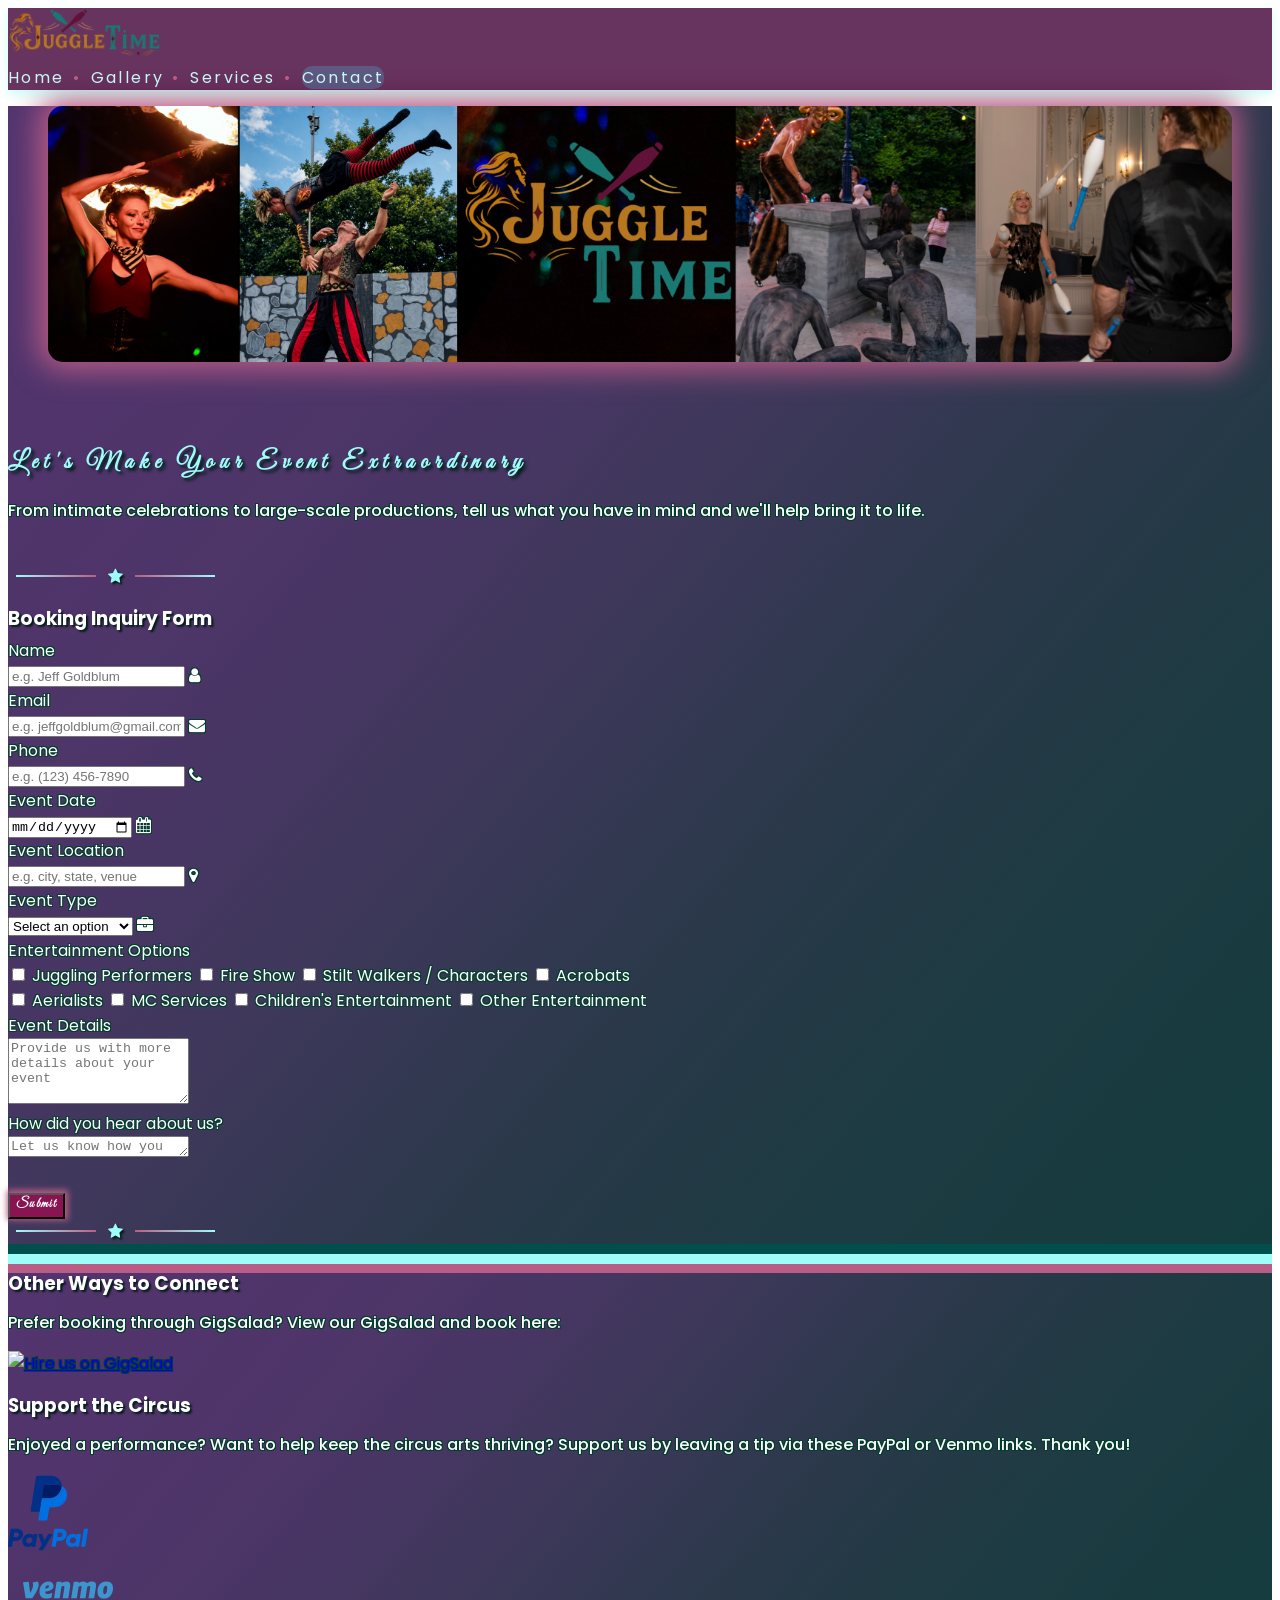
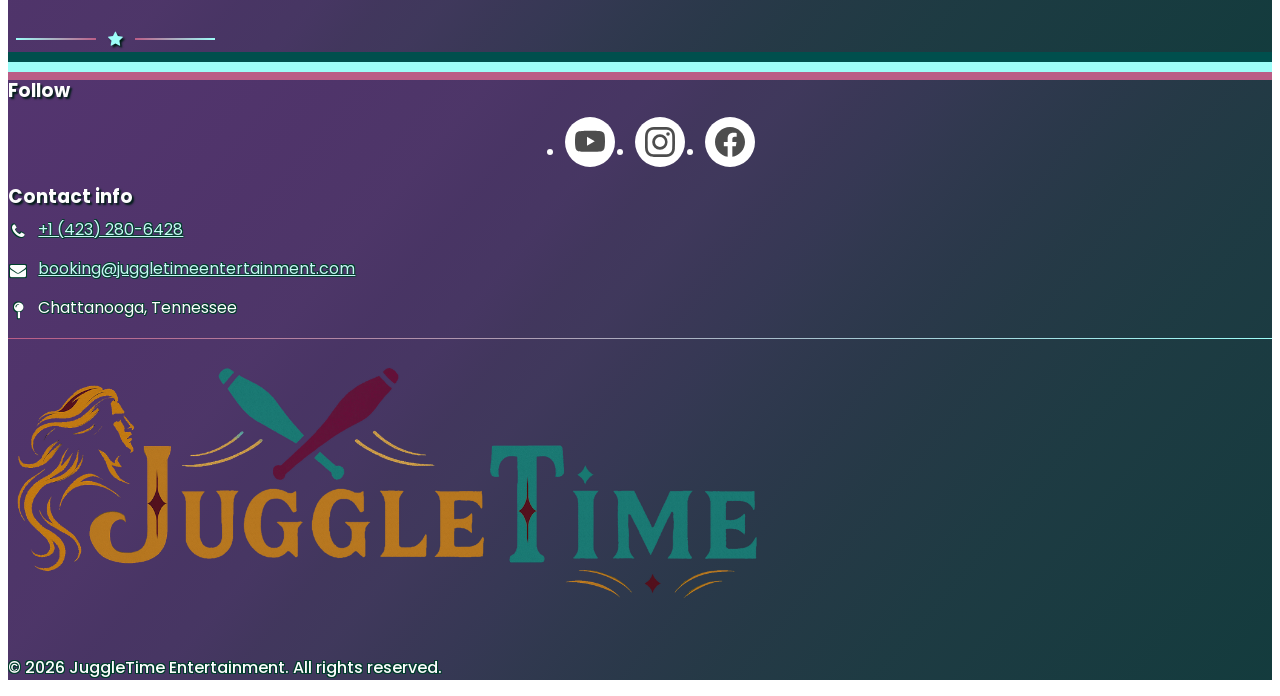
==== contact.html @ 606c42e9 "Added booking page, updated form links, changed nav links, navbar fix" ====
<!DOCTYPE html>
<html lang="en-US">

<head>
  <meta charset="utf-8">
  <meta name="viewport" content="width=device-width, initial-scale=1">
  <meta name="description"
    content="Contact JuggleTime Entertainment in Chattanooga for availability and custom quotes on circus and variety entertainment for any event.">
  <meta name="author" content="Logan Goethe">
  <title>Contact & Book Circus Entertainment | JuggleTime Entertainment</title>
  <meta property="og:title" content="Contact & Book Circus Entertainment | JuggleTime Entertainment">
  <meta property="og:type" content="website">
  <meta property="og:description"
    content="Contact JuggleTime Entertainment in Chattanooga for availability and custom quotes on circus and variety entertainment.">
  <meta property="og:image"
    content="https://www.juggletimeentertainment.com/images/home/partner-acrobatics-flag-pose-fundraiser">
  <meta property="og:image:alt" content="JuggleTime Entertainment circus performers doing acrobatics">
  <meta property="og:site_name" content="JuggleTime Entertainment">
  <meta property="og:url" content="https://www.juggletimeentertainment.com/contact.html">
  <link rel="stylesheet" href="https://cdn.jsdelivr.net/npm/bulma@1.0.4/css/bulma.min.css">
  <link rel="preconnect" href="https://fonts.googleapis.com">
  <link rel="preconnect" href="https://fonts.gstatic.com" crossorigin>
  <link rel="stylesheet" href="https://cdnjs.cloudflare.com/ajax/libs/font-awesome/4.7.0/css/font-awesome.min.css">
  <link href="https://fonts.googleapis.com/css2?family=Great+Vibes&family=Poppins:wght@300;400;600&display=swap"
    rel="stylesheet">
  <link rel="stylesheet" href="styles.css">
  <!-- <link rel="stylesheet" href="styles/debug.css"> -->
  <link rel="icon" type="image/png" href="/favicon/favicon-96x96.png" sizes="96x96" />
  <link rel="icon" type="image/svg+xml" href="/favicon/favicon.svg" />
  <link rel="shortcut icon" href="/favicon/favicon.ico" />
  <link rel="apple-touch-icon" sizes="180x180" href="/favicon/apple-touch-icon.png" />
  <link rel="manifest" href="/favicon/site.webmanifest" />
  <link rel="canonical" href="https://www.juggletimeentertainment.com/contact.html">
  <script defer src="script.js"></script>
</head>
<!-- Google tag (gtag.js) -->
<script async src="https://www.googletagmanager.com/gtag/js?id=G-KHG1ECFP6J"></script>
<script>
  window.dataLayer = window.dataLayer || [];
  function gtag() { dataLayer.push(arguments); }
  gtag('js', new Date());

  gtag('config', 'G-KHG1ECFP6J');
</script>


<body class="has-navbar-fixed-top">

  <!-- Navigation -->
  <nav class="navbar customnav is-fixed-top is-transparent" role="navigation" aria-label="main navigation">
    <div class="navbar-brand">
      <a class="navbar-item logo-container" href="/">
        <img src="images/logo/juggletime-logo-navbar.png" alt="Juggletime Entertainment logo" class="navbar-logo">
      </a>
      <a role="button" class="navbar-burger" data-target="navMenu" aria-label="menu" aria-expanded="false">
        <span aria-hidden="true"></span>
        <span aria-hidden="true"></span>
        <span aria-hidden="true"></span>
        <span aria-hidden="true"></span>
      </a>
    </div>
    <div class="navbar-menu" id="navMenu">
      <div class="navbar-end">
        <div class="navbar-item nav-links">
          <a class="navbar-item" href="/">Home</a><span class="nav-dot">&#8226;</span>
          <a class="navbar-item" href="/#gallery">Gallery</a><span class="nav-dot">&#8226;</span>
          <a class="navbar-item" href="/services.html">Services</a><span class="nav-dot">&#8226;</span>
          <a class="navbar-item" href="/contact.html" aria-current="page">Contact</a>
        </div>
      </div>
    </div>
  </nav>

  <!-- Contact  Title -->
  <section class="section gradient outlined-text has-text-centered" id="servicesTitle">
    <div class="block">
      <figure class="image ">
        <img class="banner" src="images/JT-images-banner.png"
          alt="JuggleTime Entertainment banner with logo and various performance pictures">
      </figure>
      <br>
      <br>
      <h1 class="title  is-size-1"> Let's Make Your Event Extraordinary </h1>
      <p>
        From intimate celebrations to large-scale productions, tell us what you have in mind and we'll help bring it to
        life.
      </p>

      <br>
      <div class="line-wrapper is-size-5 animate-lines has-text-centered">
        <span class="line-starleft"></span>
        <span class="icon has-text-jt-teal-light"><i class="fa fa-star"></i></span>
        <span class="line-starright"></span>
      </div>
    </div>

  

  <!-- Booking Form -->
    <div class="container block columns has-text-left" id="booking">
      <div class="column is-two-thirds is-offset-2">
        <h3 class="is-size-3 has-text-weight-bold has-text-centered">Booking Inquiry Form</h3>
        <form action="https://formspree.io/f/xpwdnejn" method="POST">
          <div class="field">
            <label class="label has-text-left">Name</label>
            <div class="control has-icons-left">
              <input required name="name" type="text" class="input" placeholder="e.g. Jeff Goldblum">
              <span class="icon is-small is-left">
                <i class="fa fa-user"></i>
              </span>
            </div>
          </div>
          <div class="field">
            <label class="label has-text-left">Email</label>
            <div class="control has-icons-left">
              <input required name="email" type="email" class="input" placeholder="e.g. jeffgoldblum@gmail.com">
              <span class="icon is-small is-left">
                <i class="fa fa-envelope"></i>
              </span>
            </div>
          </div>
          <div class="field">
            <label class="label has-text-left">Phone</label>
            <div class="control has-icons-left">
              <input name="phone" type="tel" class="input" placeholder="e.g. (123) 456-7890">
              <span class="icon is-small is-left">
                <i class="fa fa-phone"></i>
              </span>
            </div>
          </div>
          <div class="field">
            <label class="label has-text-left">Event Date</label>
            <div class="control has-icons-left">
              <input name="event_date" type="date" class="input" id="my-date-picker">
              <span class="icon is-small is-left">
                <i class="fa fa-calendar"></i>
              </span>
            </div>
          </div>
          <div class="field">
            <label class="label has-text-left">Event Location</label>
            <div class="control has-icons-left">
              <input name="event_location" type="text" class="input" placeholder="e.g. city, state, venue">
              <span class="icon is-small is-left">
                <i class="fa fa-map-marker"></i>
              </span>
            </div>
          </div>
          <div class="field">
            <label class="label has-text-left">Event Type</label>
            <div class="control has-icons-left">
              <div class="select">
                <select name="event_type">
                  <option value="" selected disabled>Select an option</option>
                  <option value="Corporate Event">Corporate Event</option>
                  <option value="Private Party">Private Party</option>
                  <option value="Wedding">Wedding</option>
                  <option value="Gala / Fundraiser">Gala / Fundraiser</option>
                  <option value="Birthday Party">Birthday Party</option>
                  <option value="Sports Event">Sports Event</option>
                  <option value="Other">Other</option>
                </select>
                <span class="icon is-small is-left">
                  <i class="fa fa-briefcase"></i>
                </span>
              </div>
            </div>
          </div>
          <div class="field">
            <label class="label has-text-left">Entertainment Options</label>
            <div class="columns is-variable is-4 entertainment-options">
              <div class="column">
                <label class="checkbox is-block mb-2">
                  <input type="checkbox" name="entertainment_options[]" value="Juggling Performers">
                  Juggling Performers
                </label>
                <label class="checkbox is-block mb-2">
                  <input type="checkbox" name="entertainment_options[]" value="Fire Show">
                  Fire Show
                </label>
                <label class="checkbox is-block mb-2">
                  <input type="checkbox" name="entertainment_options[]" value="Stilt Walkers / Characters">
                  Stilt Walkers / Characters
                </label>
                <label class="checkbox is-block mb-2">
                  <input type="checkbox" name="entertainment_options[]" value="Acrobats">
                  Acrobats
                </label>
              </div>
              <div class="column">
                <label class="checkbox is-block mb-2">
                  <input type="checkbox" name="entertainment_options[]" value="Aerialists">
                  Aerialists
                </label>
                <label class="checkbox is-block mb-2">
                  <input type="checkbox" name="entertainment_options[]" value="MC Services">
                  MC Services
                </label>
                <label class="checkbox is-block mb-2">
                  <input type="checkbox" name="entertainment_options[]" value="Children's Entertainment">
                  Children's Entertainment
                </label>
                <label class="checkbox is-block mb-2">
                  <input type="checkbox" name="entertainment_options[]" value="Other Entertainment">
                  Other Entertainment
                </label>
              </div>
            </div>
          </div>
          <div class="field">
            <label class="label has-text-left">Event Details</label>
            <div class="control">
              <textarea name="event_details" class="textarea" rows="4"
                placeholder="Provide us with more details about your event"></textarea>
            </div>
          </div>
          <div class="field">
            <label class="label has-text-left">How did you hear about us?</label>
            <div class="control">
              <textarea name="referral_source" class="textarea" rows="1"
                placeholder="Let us know how you heard about us"></textarea>
            </div>
          </div>
          <br>
          <div class="control has-text-centered">
            <button type="submit" class="button is-large" id="formbutton">Submit</button>
          </div>
        </form>
      </div>
    </div>
    <div class="line-wrapper is-size-5 animate-lines has-text-centered">
      <span class="line-starleft"></span>
      <span class="icon has-text-jt-teal-light"><i class="fa fa-star"></i></span>
      <span class="line-starright"></span>
    </div>
  </section>

  <!-- Colorline -->
  <div id="colorline" class="columns is-mobile">
    <div class="column has-background-jt-teal">
    </div>
    <div class="column has-background-jt-teal-light">
    </div>
    <div class="column has-background-jt-purple-light">
    </div>
    <div class="column has-background-jt-purple">
    </div>
  </div>


  <!-- Connect / Support section -->
  <section class="section gradient outlined-text">
    <div class="container columns">
      <div class="column is-2 is-flex is-justify-content-center is-flex-direction-column">
        <h3 class="is-size-4 has-text-weight-bold has-text-left">Other Ways to Connect</h3>
      </div>
      <div class="column is-7 is-flex is-justify-content-center is-flex-direction-column">
        <p>Prefer booking through GigSalad? View our GigSalad and book here:</p>
      </div>
      <div class="column is-3 is-flex is-justify-content-center is-flex-direction-column has-text-centered">
        <a href="https://www.gigsalad.com/juggletime_entertainment_chattanooga" target="_blank"><img
            src="https://www.gigsalad.com/images/svg/standalone/promokit-links/book-securely/book-securely--dark--us.2.svg"
            alt="Hire us on GigSalad" height="90" width="250"></a>
      </div>
    </div>
    <div class="container columns">
      <div class="column is-2 is-flex is-justify-content-center is-flex-direction-column">
        <h3 class="is-size-4 has-text-weight-bold has-text-left">Support the Circus</h3>
      </div>
      <div class="column is-8 is-flex is-justify-content-center is-flex-direction-column">
        <p>Enjoyed a performance? Want to help keep the circus arts thriving? Support us by leaving a tip via these
          PayPal or Venmo links. Thank you!</p>
      </div>
      <div class="column has-text-centered is-2 is-flex is-justify-content-center is-flex-direction-column">
        <a href="https://paypal.me/LoganGoethe/5" target="_blank" rel="noopener noreferrer" title="Tip me on PayPal">
          <svg xmlns="http://www.w3.org/2000/svg" width="80" height="80" viewBox="0 0 204.49 190.5"
            xmlns:v="https://vecta.io/nano">
            <g transform="matrix(.852554 0 0 .852554 680.18141 153.25756)">
              <path clip-path="none"
                d="M-788.334-20.913a1.42 1.42 0 0 0-1.399 1.197l-8.067 51.163a1.31 1.31 0 0 0 1.292 1.514h9.569a1.42 1.42 0 0 0 1.399-1.195l2.368-15.025a1.42 1.42 0 0 1 1.399-1.195h8.697c10.165 0 18.792-7.415 20.368-17.465 1.59-10.133-6.325-18.973-17.547-18.994zm9.301 11.422h6.96c5.73 0 7.594 3.38 7.004 7.119-.59 3.747-3.485 6.507-9.029 6.507h-7.084zm45.787 3.48c-2.416.009-5.197.503-8.318 1.803-7.158 2.983-10.597 9.151-12.056 13.647 0 0-4.647 13.717 5.852 21.254 0 0 9.736 7.253 20.698-.449l-.188 1.203a1.31 1.31 0 0 0 1.292 1.514h9.083c.696 0 1.288-.508 1.397-1.197l5.526-35.037a1.31 1.31 0 0 0-1.292-1.514h-9.083c-.698 0-1.29.508-1.399 1.195l-.296 1.885h-.002s-3.966-4.331-11.215-4.304zm.297 11.067c1.043 0 1.997.142 2.852.418 3.918 1.259 6.142 5.021 5.498 9.103-.793 5.026-4.914 8.728-10.198 8.728-1.043 0-1.999-.143-2.854-.418-3.918-1.259-6.155-5.023-5.51-9.105.793-5.024 4.928-8.726 10.212-8.726z"
                fill="#003087" />
              <path clip-path="none"
                d="M-657.536-20.913c-.696 0-1.288.508-1.397 1.197l-8.069 51.163a1.31 1.31 0 0 0 1.294 1.514h9.569c.696 0 1.288-.507 1.397-1.195l2.37-15.025a1.42 1.42 0 0 1 1.399-1.195h8.697c10.165 0 18.792-7.415 20.368-17.465 1.59-10.133-6.327-18.973-17.549-18.994zm9.301 11.422h6.96c5.73 0 7.596 3.38 7.006 7.119-.59 3.747-3.486 6.507-9.031 6.507h-7.084zm45.789 3.48c-2.416.009-5.197.503-8.318 1.803-7.158 2.983-10.599 9.151-12.058 13.647 0 0-4.646 13.717 5.854 21.254 0 0 9.736 7.253 20.698-.449l-.19 1.203a1.31 1.31 0 0 0 1.294 1.514h9.081a1.42 1.42 0 0 0 1.399-1.197l5.526-35.037a1.31 1.31 0 0 0-1.294-1.514h-9.081c-.698 0-1.29.508-1.399 1.195l-.297 1.885s-3.966-4.331-11.215-4.304zm.295 11.067c1.043 0 1.999.142 2.854.418 3.918 1.259 6.14 5.021 5.497 9.103-.793 5.026-4.914 8.728-10.198 8.728-1.043 0-1.997-.143-2.852-.418-3.918-1.259-6.155-5.023-5.51-9.105.792-5.024 4.926-8.726 10.21-8.726z"
                fill="#0070e0" />
              <path clip-path="none"
                d="M-705.651-4.787a1.06 1.06 0 0 0-1.01 1.387l9.956 30.9-9.004 14.564c-.436.707.071 1.618.903 1.618h10.639a1.77 1.77 0 0 0 1.515-.853l27.807-46.007c.428-.707-.081-1.611-.907-1.611h-10.639a1.77 1.77 0 0 0-1.523.867l-10.946 18.483-5.557-18.345c-.182-.597-.731-1.004-1.356-1.004z"
                fill="#003087" />
              <path clip-path="none"
                d="M-568.839-20.913c-.696 0-1.288.508-1.397 1.197l-8.069 51.163a1.31 1.31 0 0 0 1.294 1.514h9.567c.696 0 1.288-.507 1.397-1.195l8.071-51.165a1.31 1.31 0 0 0-1.296-1.514z"
                fill="#0070e0" />
              <path clip-path="none"
                d="M-687.026-152.855c-1.907 0-3.532 1.387-3.829 3.272l-6.365 40.358-5.848 37.085-.004.031.007-.031 5.848-37.085c.297-1.885 1.92-3.272 3.828-3.272h18.646c18.765 0 34.693-13.691 37.601-32.243a30.77 30.77 0 0 0 .367-4.183v-.002h-.002c-4.769-2.502-10.369-3.931-16.505-3.931z"
                fill="#001c64" />
              <path clip-path="none"
                d="M-636.776-148.925c-.026 1.378-.146 2.775-.367 4.185-2.909 18.552-18.836 32.243-37.601 32.243h-18.646c-1.907 0-3.53 1.387-3.828 3.272l-5.848 37.085-3.67 23.267a3.15 3.15 0 0 0 3.111 3.639h20.239c1.909 0 3.532-1.387 3.83-3.272l5.331-33.813a3.88 3.88 0 0 1 3.829-3.274h11.918c18.765 0 34.691-13.69 37.599-32.241 2.065-13.17-4.562-25.15-15.897-31.091z"
                fill="#0070e0" />
              <path clip-path="none"
                d="M-710.02-179.763a3.88 3.88 0 0 0-3.829 3.274l-15.882 100.708a3.15 3.15 0 0 0 3.111 3.641h23.552l5.848-37.085 6.365-40.358c.297-1.885 1.922-3.272 3.829-3.272h33.743c6.137 0 11.737 1.43 16.507 3.929.325-16.89-13.612-30.836-32.775-30.836z"
                fill="#003087" />
            </g>
          </svg></a>
        <a class="mx-4" href="https://venmo.com/juggletime" target="_blank" rel="noopener noreferrer"
          title="Tip me on Venmo"><br>
          <svg xmlns="http://www.w3.org/2000/svg" width="120" height="60" fill="#3d95ce">
            <path
              d="M29.793 21.444c.608 1.004.882 2.037.882 3.343 0 4.165-3.555 9.575-6.44 13.374h-6.6L15 22.356l5.77-.548 1.398 11.247c1.306-2.127 2.917-5.47 2.917-7.75 0-1.248-.214-2.097-.548-2.797zm7.48 6.96c1.062 0 3.735-.486 3.735-2.005 0-.73-.516-1.094-1.124-1.094-1.064 0-2.46 1.276-2.612 3.1zm-.122 3c0 1.855 1.032 2.583 2.4 2.583 1.5 0 2.915-.364 4.77-1.306l-.698 4.74c-1.306.638-3.34 1.064-5.317 1.064-5 0-6.805-3.04-6.805-6.838 0-4.924 2.917-10.153 8.932-10.153 3.3 0 5.163 1.855 5.163 4.44 0 4.165-5.345 5.44-8.444 5.47zm25.1-6.25c0 .608-.092 1.5-.184 2.066l-1.733 10.94h-5.62l1.58-10.03.122-1.124c0-.73-.456-.912-1.004-.912-.728 0-1.458.334-1.944.578l-1.792 11.5h-5.65l2.582-16.383h4.9l.062 1.308c1.154-.76 2.673-1.58 4.83-1.58 2.856 0 3.86 1.46 3.86 3.65zm16.68-1.856c1.6-1.154 3.13-1.793 5.224-1.793 2.885 0 3.9 1.46 3.9 3.65 0 .608-.092 1.5-.184 2.066l-1.73 10.94H80.5l1.6-10.243.092-.82c0-.822-.456-1.004-1.004-1.004-.698 0-1.396.304-1.914.578l-1.8 11.5h-5.62l1.6-10.243.1-.82c0-.822-.456-1.004-1.002-1.004-.73 0-1.458.334-1.944.578l-1.793 11.5h-5.65l2.58-16.383h4.83l.152 1.368c1.124-.82 2.642-1.64 4.677-1.64 1.762-.001 2.916.76 3.494 1.793zm20.296 4.772c0-1.337-.334-2.25-1.336-2.25-2.218 0-2.673 3.92-2.673 5.926 0 1.522.426 2.463 1.427 2.463 2.096 0 2.582-4.135 2.582-6.14zm-9.72 3.435c0-5.167 2.733-10 9.022-10 4.74 0 6.47 2.797 6.47 6.658 0 5.107-2.704 10.395-9.144 10.395-4.77 0-6.35-3.13-6.35-7.052z" />
          </svg>
        </a>
      </div>
    </div>

    <div class="line-wrapper is-size-5 animate-lines has-text-centered">
      <span class="line-starleft"></span>
      <span class="icon has-text-jt-teal-light"><i class="fa fa-star"></i></span>
      <span class="line-starright"></span>
    </div>

  </section>



  <!-- Colorline -->
  <div id="colorline" class="columns is-mobile">
    <div class="column has-background-jt-teal">
    </div>
    <div class="column has-background-jt-teal-light">
    </div>
    <div class="column has-background-jt-purple-light">
    </div>
    <div class="column has-background-jt-purple">
    </div>
  </div>



  <!-- Footer -->
  <footer id="contact" class="footer paddingsmall gradient outlined-text">
    <div class="container ">
      <div class="columns is-centered">
        <div class="column is-one-third has-text-centered">
          <h3 class="is-size-4 has-text-centered">
            <strong>Follow</strong>
          </h3>
          <!--Footer Social Icons -->
          <ul class="example-2">
            <li class="icon-content">
              <a href="https://youtube.com/@juggletime" aria-label="Youtube" data-social="youtube">
                <div class="filled"></div>
                <svg xmlns="http://www.w3.org/2000/svg" width="16" height="16" fill="currentColor" class="bi bi-youtube"
                  viewBox="0 0 16 16" xml:space="preserve">
                  <path
                    d="M8.051 1.999h.089c.822.003 4.987.033 6.11.335a2.01 2.01 0 0 1 1.415 1.42c.101.38.172.883.22 1.402l.01.104.022.26.008.104c.065.914.073 1.77.074 1.957v.075c-.001.194-.01 1.108-.082 2.06l-.008.105-.009.104c-.05.572-.124 1.14-.235 1.558a2.01 2.01 0 0 1-1.415 1.42c-1.16.312-5.569.334-6.18.335h-.142c-.309 0-1.587-.006-2.927-.052l-.17-.006-.087-.004-.171-.007-.171-.007c-1.11-.049-2.167-.128-2.654-.26a2.01 2.01 0 0 1-1.415-1.419c-.111-.417-.185-.986-.235-1.558L.09 9.82l-.008-.104A31 31 0 0 1 0 7.68v-.123c.002-.215.01-.958.064-1.778l.007-.103.003-.052.008-.104.022-.26.01-.104c.048-.519.119-1.023.22-1.402a2.01 2.01 0 0 1 1.415-1.42c.487-.13 1.544-.21 2.654-.26l.17-.007.172-.006.086-.003.171-.007A100 100 0 0 1 7.858 2zM6.4 5.209v4.818l4.157-2.408z"
                    fill="currentColor"></path>
                </svg>
              </a>
              <div class="tooltip">Youtube</div>
            </li>
            <li class="icon-content">
              <a href="https://www.instagram.com/juggletime" aria-label="Instagram" data-social="instagram">
                <div class="filled"></div>
                <svg xmlns="http://www.w3.org/2000/svg" width="16" height="16" fill="currentColor"
                  class="bi bi-instagram" viewBox="0 0 16 16" xml:space="preserve">
                  <path
                    d="M8 0C5.829 0 5.556.01 4.703.048 3.85.088 3.269.222 2.76.42a3.9 3.9 0 0 0-1.417.923A3.9 3.9 0 0 0 .42 2.76C.222 3.268.087 3.85.048 4.7.01 5.555 0 5.827 0 8.001c0 2.172.01 2.444.048 3.297.04.852.174 1.433.372 1.942.205.526.478.972.923 1.417.444.445.89.719 1.416.923.51.198 1.09.333 1.942.372C5.555 15.99 5.827 16 8 16s2.444-.01 3.298-.048c.851-.04 1.434-.174 1.943-.372a3.9 3.9 0 0 0 1.416-.923c.445-.445.718-.891.923-1.417.197-.509.332-1.09.372-1.942C15.99 10.445 16 10.173 16 8s-.01-2.445-.048-3.299c-.04-.851-.175-1.433-.372-1.941a3.9 3.9 0 0 0-.923-1.417A3.9 3.9 0 0 0 13.24.42c-.51-.198-1.092-.333-1.943-.372C10.443.01 10.172 0 7.998 0zm-.717 1.442h.718c2.136 0 2.389.007 3.232.046.78.035 1.204.166 1.486.275.373.145.64.319.92.599s.453.546.598.92c.11.281.24.705.275 1.485.039.843.047 1.096.047 3.231s-.008 2.389-.047 3.232c-.035.78-.166 1.203-.275 1.485a2.5 2.5 0 0 1-.599.919c-.28.28-.546.453-.92.598-.28.11-.704.24-1.485.276-.843.038-1.096.047-3.232.047s-2.39-.009-3.233-.047c-.78-.036-1.203-.166-1.485-.276a2.5 2.5 0 0 1-.92-.598 2.5 2.5 0 0 1-.6-.92c-.109-.281-.24-.705-.275-1.485-.038-.843-.046-1.096-.046-3.233s.008-2.388.046-3.231c.036-.78.166-1.204.276-1.486.145-.373.319-.64.599-.92s.546-.453.92-.598c.282-.11.705-.24 1.485-.276.738-.034 1.024-.044 2.515-.045zm4.988 1.328a.96.96 0 1 0 0 1.92.96.96 0 0 0 0-1.92m-4.27 1.122a4.109 4.109 0 1 0 0 8.217 4.109 4.109 0 0 0 0-8.217m0 1.441a2.667 2.667 0 1 1 0 5.334 2.667 2.667 0 0 1 0-5.334"
                    fill="currentColor"></path>
                </svg>
              </a>
              <div class="tooltip">Instagram</div>
            </li>
            <li class="icon-content">
              <a data-social="facebook" aria-label="Facebook" href="https://www.facebook.com/juggletimeentertainment">
                <div class="filled"></div>
                <svg xml:space="preserve" viewBox="0 0 24 24" class="bi bi-facbook" fill="currentColor" height="24"
                  width="24" xmlns="http://www.w3.org/2000/svg">
                  <path fill="currentColor"
                    d="M23.9981 11.9991C23.9981 5.37216 18.626 0 11.9991 0C5.37216 0 0 5.37216 0 11.9991C0 17.9882 4.38789 22.9522 10.1242 23.8524V15.4676H7.07758V11.9991H10.1242V9.35553C10.1242 6.34826 11.9156 4.68714 14.6564 4.68714C15.9692 4.68714 17.3424 4.92149 17.3424 4.92149V7.87439H15.8294C14.3388 7.87439 13.8739 8.79933 13.8739 9.74824V11.9991H17.2018L16.6698 15.4676H13.8739V23.8524C19.6103 22.9522 23.9981 17.9882 23.9981 11.9991Z">
                  </path>
                </svg>
              </a>
              <div class="tooltip">Facebook</div>
            </li>
          </ul>
        </div>
        <div class="column is-one-third">
          <h3 class="is-size-4 is-spaced">Contact info</h3>
          <ul class="footer-contact-list is-size-7-mobile">
            <li class="footer-contact-item">
              <span class="footer-contact-icon" aria-hidden="true"><i class="fa fa-phone"></i></span>
              <a href="tel:423-280-6428">+1 (423) 280-6428</a>
            </li>
            <li class="footer-contact-item">
              <span class="footer-contact-icon" aria-hidden="true"><i class="fa fa-envelope"></i></span>
              <a href="mailto:booking@juggletimeentertainment.com">booking@juggletimeentertainment.com</a>
            </li>
            <li class="footer-contact-item">
              <span class="footer-contact-icon" aria-hidden="true"><i class="fa fa-map-pin"></i></span>
              <span>Chattanooga, Tennessee</span>
            </li>
          </ul>
        </div>
      </div>
      <div class="container line-long">
        <div class="columns">
          <div class="column is-one-third has-text-centered">
            <a href="/">
              <img src="images/logo/juggletime-logo-navbar.png" style="max-width:60%"
                alt="Juggletime Entertainment logo">
            </a>
          </div>
          <div class="column is-two-thirds">
            <br>
            <p class="has-text-centered">
              &copy; 2026 JuggleTime Entertainment. All rights reserved.
            </p>
          </div>
        </div>
      </div>
    </div>
  </footer>
</body>

</html>
---- styles.css ----
:root {
  --jt-teal: #004f4d;
  --jt-teal-light: #9dfdf8;
  --jt-teal-lighter: #c6f7f3;
  --jt-gold: #eba502;
  --jt-purple: #400036;
  --jt-purple-light: #ba5d86;
  --jt-purple-lighter: #f773b5;
  --jt-offwhite: #fdfdfd;
  --jt-lightgrey: #e9e9e9;
  --jt-fire: #e63946;
}

/* Fonts and text decor - FONT SELECTORS HAVE TO BE ELEMENT SPECIFIC AT LEAST TO OVERRIDE BULMA */

/* Map Bulma's variables to the JT palette so Bulma components inherit our colors without !important */
:root {
  --bulma-body-color: var(--jt-offwhite);
  --bulma-text: var(--jt-offwhite);
  --bulma-text-strong: var(--jt-offwhite);
  --bulma-label-color: var(--jt-offwhite);
  --bulma-subtitle-color: var(--jt-offwhite);
  --bulma-subtitle-strong-color: inherit;
  --bulma-title-color: var(--jt-teal-light);
  --bulma-title-strong-color: inherit;
  --bulma-content-heading-color: var(--jt-teal-light);
  --bulma-content-strong-color: inherit;
}

/* Text color utilities */
.has-text-jt-teal {
  color: var(--jt-teal) !important;
}
.has-text-jt-teal-light {
  color: var(--jt-teal-light) !important;
}
.has-text-jt-teal-lighter {
  color: var(--jt-teal-lighter) !important;
}
.has-text-jt-purple {
  color: var(--jt-purple) !important;
}
.has-text-jt-purple-light {
  color: var(--jt-purple-light) !important;
}
.has-text-jt-gold {
  color: var(--jt-gold) !important;
}
.has-text-jt-offwhite {
  color: var(--jt-offwhite) !important;
}
.has-text-jt-lightgrey {
  color: var(--jt-lightgrey) !important;
}
.has-text-jt-fire {
  color: var(--jt-fire) !important;
}
/* Background color utilities */
.has-background-jt-teal {
  background-color: var(--jt-teal) !important;
}
.has-background-jt-teal-light {
  background-color: var(--jt-teal-light) !important;
}
.has-background-jt-teal-lighter {
  background-color: var(--jt-teal-lighter) !important;
}
.has-background-jt-purple {
  background-color: var(--jt-purple) !important;
}
.has-background-jt-purple-light {
  background-color: var(--jt-purple-light) !important;
}
.has-background-jt-gold {
  background-color: var(--jt-gold) !important;
}
.has-background-jt-fire {
  background-color: var(--jt-fire) !important;
}

/* Account for navbar height when navigating within page */
html {
  scroll-behavior: smooth;
  scroll-padding-top: 70px;
}

body {
  font-family: "Poppins", sans-serif;
  color: var(--jt-offwhite);
  font-weight: 400;
}

.outlined-text {
  text-shadow:
    -0.6px -0.6px 0 rgb(0, 63, 44),
    0.6px -0.6px 0 rgb(0, 63, 44),
    -0.6px 0.6px 0 rgb(0, 63, 44),
    0.6px 0.6px 0 rgb(0, 63, 44);
}

h1.title {
  font-family: "Great Vibes", cursive;
  font-weight: 600;
  letter-spacing: 6px;
  color: var(--jt-teal-light);
  text-shadow: 3px 3px 3px rgb(0, 29, 22);
  border-radius: 80px;
}

h2 {
  font-family: "Great Vibes", cursive;
  color: var(--jt-teal-light);
  text-shadow: 3px 3px 3px rgb(0, 29, 22);
  font-weight: 600;
  letter-spacing: 7px;
}

h3 {
  text-shadow: 2px 2px 2px rgb(0, 29, 22);
  font-family: "Poppins", sans-serif;
  color: var(--jt-offwhite);
  line-height: 1.125;
  margin-bottom: 0.5em;
}

strong,
b {
  color: inherit;
}

p {
  font-family: "Poppins", sans-serif;
  font-weight: 500;
  color: var(--jt-offwhite);
}

.label {
  color: var(--jt-offwhite);
}

.hero-title {
  font-size: clamp(3rem, 5vw, 8rem);
}

.services-title {
  font-size: clamp(3rem, 5vw, 8rem);
}

.section-title {
  font-size: clamp(3.3rem, 5vw, 8rem);
}

@media (min-width: 768px) {
  h1.hero-title {
    font-size: 7rem;    
    letter-spacing: 10px;
  }
  h1.services-title {
    font-size: 5rem;    
    letter-spacing: 10px;
  }
  .section-title {
    font-size: 4.5rem;
  }
}


/* Hero and Form Buttons */
#herobutton {
  font-weight: 500;
  letter-spacing: 0.05em;
  transition:
    color 0.5s ease,
    background-color 0.5s ease,
    box-shadow 0.3s ease;
  background-color: #4ceee6ce;
  color: var(--jt-purple);
  box-shadow: 1px -1px 6px 2px var(--jt-purple-light);
  border-radius: 8px;
}

#herobutton:hover {
  color: black;
  background-color: var(--jt-teal-light);
  box-shadow: -1px 1px 6px 1px #65edffb4;
}

#formbutton {
  font-family: "Great Vibes", cursive;
  letter-spacing: 0.1em;
  background-color: #ac034cab;
  color: var(--jt-offwhite);
  font-weight: 600;
  transition:
    color 0.5s ease,
    background-color 0.5s ease,
    box-shadow 0.3s ease;
  padding-bottom: 5px;
  box-shadow: 1px -1px 6px 2px var(--jt-purple-light);
}

#formbutton:hover {
  color: var(--jt-teal-light);
  background-color: #a10a4b;
  box-shadow: -1px 1px 6px 2px #65edffb4;
}

/* Text Box styling */
.box-transparency {
  background-color: #40003649;
  backdrop-filter: blur(0.8px);
  margin: 0 auto;
  padding: 7px;
  width: 85%;
  border-radius: 20px;
}

.roundedsmall {
  border-radius: 8px;
}

.fullshadow {
  box-shadow: 0 0 10px 0 rgba(116, 255, 232, 0.377);
}

/* Heading underline */
.line-title::after {
  content: "";
  display: block;
  height: 2px;
  width: 120px;
  background: linear-gradient(
    to right,
    var(--jt-purple-light),
    var(--jt-teal-light)
  );
  margin: 0.75rem auto 1.25rem;
}

.line-title-above::before {
  background: var(--jt-purple-light);
  display: block;
  content: "";
  height: 1px;
  width: 120px;
  margin: 15px auto 20px;
  position: relative;
}

/* Footer Line */
.line-long::before {
  background: linear-gradient(
    to right,
    var(--jt-purple-light),
    var(--jt-teal-light)
  );
  display: block;
  content: "";
  height: 1px;
  margin: 15px auto 20px;
  position: relative;
}

/* Section Colorline */
#colorline {
  height: 10px;
  margin: 0;
  padding: 0;
}

#colorline .column {
  height: 100%;
  margin: 0;
  padding: 0;
}

/* Triple teal stars */
.triple-stars {
  color: var(--jt-teal-light) !important;
  text-shadow: 2px 2px 2px rgb(0, 29, 22);
}

/* Star Line animation*/
.line-starleft,
.line-starright {
  display: inline-block;
  position: relative;
  width: 80px;
  max-width: 15%;
  height: 2px;
  margin: 5px 8px;
  opacity: 0;
  transition:
    transform 1s ease-out,
    opacity 1s ease-out;
}

.line-starleft {
  background: linear-gradient(
    to left,
    var(--jt-purple-light),
    var(--jt-teal-light)
  );
  transform: translateX(-100vw);
}

.line-starright {
  background: linear-gradient(
    to right,
    var(--jt-purple-light),
    var(--jt-teal-light)
  );
  transform: translateX(100vw);
}

/* Animation Trigger State  */
.animate-in .line-starleft,
.animate-in .line-starright {
  transform: translateX(0);
  opacity: 1;
}

.line-wrapper {
  text-shadow: 2px 2px 2px rgb(0, 29, 22);
  overflow: hidden;
  position: relative; /* Ensure the contained elements are positioned relative to this */
}

/* Make star lines and icons ignore pointer/touch events */
.line-starleft,
.line-starright,
.line-wrapper,
.line-wrapper .icon {
  pointer-events: none;
}

/* Nav Bar*/

.navbar.customnav {
  background-color: #400036cb;
  backdrop-filter: blur(4px);
  -webkit-backdrop-filter: blur(4px);
  box-shadow: 0 5px 10px rgba(61, 255, 213, 0.253);
}

@media (max-width: 1023px) {
  .navbar.customnav {
    background-color: transparent;
    backdrop-filter: none;
    -webkit-backdrop-filter: none;
  }
  .navbar.customnav .navbar-brand {
    width: 100%;
    background-color: #400036cb;
    backdrop-filter: blur(4px);
    -webkit-backdrop-filter: blur(4px);
  }
  .navbar-menu {
    display: block;
    visibility: hidden;
    position: absolute;
    right: 0;
    width: 33vh;
    max-width: 400px;
    text-align: center;
    background-color: #683260d7;
    box-shadow: 0 5px 10px rgba(61, 255, 213, 0.103);
    opacity: 0;
    backdrop-filter: blur(4px);
    transform: translateY(-10px) translateX(10px);
    transition:
      opacity 0.4s ease,
      transform 0.4s ease,
      visibility 0.4s;
    }
}

.navbar-menu {
  opacity: 0;
  z-index: 999;  
}

@media (min-width: 1024px) {
  .navbar-menu {
    max-height: none;
    opacity: 1;
    transform: none;
    background: none;
    box-shadow: none;
    width: auto;
  }
}


  .navbar-menu.is-active {
    opacity: 1;
    visibility: visible;
    transform: none;
  }

/* Force navbar brand and item containers to match height */
.logo-container {
  height: 50px;
}

.logo-container:hover {
  background-color: transparent;
}

img.navbar-logo {
  max-height: 50px;
}

.nav-links a {
  font-family: "Poppins", sans-serif;
  font-weight: 400;
  letter-spacing: 0.15em;
  color: var(--jt-teal-lighter);
  text-decoration: none;
  background-image: linear-gradient(var(--jt-gold), var(--jt-gold));
  background-size: 0% 2px;
  background-position: center bottom;
  background-repeat: no-repeat;
  transition:
    color 0.5s ease,
    transform 0.4s ease,
    background-size 0.4s ease;
}

.nav-links a[aria-current="page"] {
  background-color: #3ce1f736;
  border-radius: 10px;
}

.nav-links a[aria-current="page"]:hover {
  background-color: #3ce1f736;
  border-radius: 10px;
}

.nav-links a:hover {
  color: var(--jt-gold);
  background-color: #6eeeff00;
  border-radius: 10px;
  transform: translateY(-2px);
  background-size: 100% 2px;
}

.navbar-burger {
  color: var(--jt-purple-light);
}

.navbar-burger:hover {
  color: var(--jt-teal-lighter);
  background-color: inherit;
}

.navbar-burger:hover span {
  color: var(--jt-teal-lighter); /* slightly lighter on hover */
}

.navbar-burger.is-active span {
  color: var(--jt-purple-light); /* different color when open */
}

.navbar-burger.is-active:hover span {
  color: var(--jt-teal-lighter); /* different color when open */
}

.nav-dot {
  margin: 0 0.5rem;
  color: var(--jt-purple-light); /* Or whatever color suits */
}

/* Hero background */
.hero {
  padding-top: 8rem;
  position: relative;
  isolation: isolate;
  clip-path: inset(0);
}

/* Fixed (parallax) hero image; clip-path on .hero keeps it inside the section */
.hero-bg {
  position: fixed;
  top: 50px;
  left: 0;
  width: 100vw;
  height: 100vh;
  object-fit: cover;
  object-position: center top;
  z-index: -1;
}

.hero::before {
  content: "";
  position: absolute;
  top: 0;
  left: 0;
  width: 100%;
  height: 100%;
  background: rgba(0, 0, 0, 0.21);
  z-index: 0;
}

@media (max-width: 768px) {
  .hero {
    padding-bottom: 0rem;
    padding-top: 0.5rem;
  }
}

.hero-body {
  position: relative;
  z-index: 1;
}

/* Gradient Background*/
.gradient {
  background-image: linear-gradient(
    310deg,
    hsl(183deg 51% 16%) 1%,
    hsl(193deg 38% 19%) 23%,
    hsl(203deg 31% 21%) 32%,
    hsl(214deg 27% 23%) 38%,
    hsl(224deg 24% 25%) 43%,
    hsl(235deg 22% 27%) 47%,
    hsl(245deg 22% 28%) 51%,
    hsl(252deg 24% 29%) 55%,
    hsl(257deg 26% 29%) 59%,
    hsl(262deg 29% 30%) 63%,
    hsl(265deg 31% 30%) 68%,
    hsl(268deg 32% 31%) 73%,
    hsl(270deg 34% 31%) 81%,
    hsl(272deg 36% 32%) 100%
  );
}

/* Stripes Background */
.stripes {
  width: 100%;
  height: 100%;
  position: relative;
  background: #1e1e2f; /* Darker background for better contrast */
  overflow: hidden;
}

.stripes::before {
  content: "";
  position: absolute;
  top: 0;
  left: 0;
  width: 100%;
  height: 100%;
  background:
    radial-gradient(
      circle at top left,
      rgba(255, 120, 150, 0.6) 10%,
      transparent 50%
    ),
    radial-gradient(
      circle at bottom right,
      rgba(120, 200, 255, 0.6) 10%,
      transparent 50%
    ),
    repeating-linear-gradient(
      45deg,
      rgba(200, 100, 255, 0.3),
      rgba(200, 100, 255, 0.3) 30px,
      transparent 30px,
      transparent 60px
    );
  z-index: 0;
}

/* Gallery */

/* Video */
.youtube-container {
  position: relative;
  width: 100%;
  max-width: 790px;
  aspect-ratio: 16 / 9;
  margin: auto;
  cursor: pointer;
  border-radius: 12px;
  box-shadow: 0 0 10px rgba(0, 0, 0, 0.2);
  transition:
    transform 0.3s ease,
    box-shadow 0.3s ease;
}

.youtube-container img {
  width: 100%;
  height: 100%;
  object-fit: cover;
  display: block;
  border-radius: 15px;
  box-shadow: -1px -1px 8px 3px var(--jt-purple-light);
}

.youtube-container:hover {
  transform: scale(1.05);
  box-shadow: 1px 1px 8px 3px #65edffb4;
  filter: brightness(1.1);
}

.youtube-container iframe {
  position: absolute;
  top: 0;
  left: 0;
  width: 100%;
  height: 100%;
  border: none;
  border-radius: 15px;
}

.play-button {
  position: absolute;
  top: 50%;
  left: 50%;
  width: 90px;
  height: 60px;
  background: url("https://img.icons8.com/ios-filled/100/ffffff/play-button-circled--v1.png")
    no-repeat center center;
  background-size: contain;
  transform: translate(-50%, -50%);
  opacity: 0.8;
  transition: opacity 0.2s ease;
}

.youtube-container:hover .play-button {
  opacity: 1;
  filter: brightness(1.1);
}

/* Service page mobile display */
@media (max-width: 768px) {
  .serviceThumbnail {
    display: none;
  }
}

.gallery figure {
  position: relative; /* Establish a positioning context */
  isolation: isolate;
  overflow: hidden; /* Ensure content doesn't overflow */
  transition:
    transform 0.3s ease,
    box-shadow 0.3s ease;
  border-radius: 15px;
  box-shadow: -1px -1px 8px 3px var(--jt-purple-light);
  user-select: none;
  -webkit-user-drag: none;
}

figcaption {
  position: absolute;
  top: 0;
  left: 0;
  width: 100%;
  height: 100%;
  display: flex;
  align-items: center;
  justify-content: center;
  background-color: rgba(
    0,
    0,
    0,
    0.2
  ); /* Optional: Add a background for better readability */
  opacity: 1; /* Start shown */
  transition:
    opacity 0.3s ease,
    transform 0.3s ease; /* Smooth transition */
  pointer-events: none; /* Allow clicks to pass through */
  border-radius: 10px; /* Match the border-radius of the image */
}

.gallery figure:hover {
  transform: scale(1.05);
  box-shadow: 1px 1px 8px 3px #65edffb4;
}

figure:hover figcaption {
  opacity: 0; /* hide caption on hover */
  transform: scale(1.05); /* Scale the caption along with the figure */
}

.clickable-image,
.gallery-thumbnail {
  cursor: pointer;
}

.clickable-image:hover,
.gallery-thumbnail:hover {
  filter: brightness(1.1);
}

/* gallery Images*/
div.gallery figure img {
  width: 100%;
  height: 100%;
  object-fit: cover;
  user-select: none;
  -webkit-user-drag: none;
}

/* Modal */
/* Make modal image bigger */
#imageModal .modal-content {
  position: relative;
  width: 95vw;
  height: 95vh;
  max-width: none;
  max-height: none;
  padding: 0;
  display: flex;
  align-items: center;
  justify-content: center;
}

#imageModal img {
  max-width: 90vw;
  max-height: 90vh;
  object-fit: contain;
  border-radius: 8px;
  box-shadow: 0 0 30px rgba(0, 0, 0, 0.7);
  user-select: none;
  -webkit-user-drag: none;
}

/* modal prev and next buttons */
.modal-prev,
.modal-next,
.gallery-prev,
.gallery-next {
  font-size: 7rem;
  position: absolute;
  top: 50%;
  opacity: 0.6;
  transform: translateY(-50%);
  cursor: pointer;
  padding: 0.5rem;
  z-index: 1001;
  color: white; /* since you're using has-text-white in Bulma */
  user-select: none;
  -webkit-user-drag: none;
}
.gallery-prev {
  display: none;
}

.modal-prev,
.gallery-prev {
  left: 1rem;
}

.modal-next,
.gallery-next {
  right: 1rem;
}

@media (max-width: 768px) {
  .modal-prev,
  .modal-next,
  .gallery-prev,
  .gallery-next {
    font-size: 4rem;
    opacity: 0.85;
  }

  .modal-prev,
  .gallery-prev {
    left: 5%;
  }

  .modal-next,
  .gallery-next {
    right: 5%;
  }
}

.modal-click-zone,
.gallery-click-zone {
  position: absolute;
  top: 0;
  bottom: 0;
  width: 40%;
  z-index: 1002;
  cursor: pointer; /* Just behind the arrows */
}

.modal-click-prev,
.gallery-click-prev {
  left: 0;
}

.modal-click-next,
.gallery-click-next {
  right: 0;
}

.modal-image-wrapper {
  position: relative;
  display: inline-block;
  object-fit: contain;
}

.modal {
  position: fixed;
  top: 0;
  left: 0;
  width: 100vw;
  height: 100vh;
  overflow: hidden;
  z-index: 1050;
}

.zoom-animate {
  transform: scale(0.8);
  opacity: 0;
  transition:
    transform 0.4s ease,
    opacity 0.4s ease;
}

.zoom-animate.show {
  transform: scale(1);
  opacity: 1;
}

/* Experience section */
@media (min-width: 768px) {
  #experienceStars {
    display: none;
  }
}

/* Experience background */

.experience {
  position: relative;
  isolation: isolate;
  clip-path: inset(0);
}

.experience-bg {
  position: fixed;
  top: 50px;
  left: 0;
  width: 100vw;
  height: 100vh;
  object-fit: cover;
  object-position: center top;
  z-index: -1;
}

.experience::before {
  content: "";
  position: absolute;
  top: 0;
  left: 0;
  width: 100%;
  height: 100%;
  background: rgba(0, 0, 0, 0.1);
  z-index: 0;
}

.experienceimg-body {
  position: relative;
  z-index: 1;
}

/* Testimonial background */
.testimonial {
  position: relative;
  isolation: isolate;
  clip-path: inset(0);
}

.testimonial-bg {
  position: fixed;
  top: 50px;
  left: 0;
  width: 100vw;
  height: 100vh;
  object-fit: cover;
  object-position: center top;
  z-index: -1;
}

.testimonial::before {
  content: "";
  position: absolute;
  top: 0;
  left: 0;
  width: 100%;
  height: 100%;
  background: rgba(0, 0, 0, 0.2);
  z-index: 0;
}

.testimonialimg-body {
  position: relative;
  z-index: 1;
}

/* Testimonial Carousel */
#testimonial-carousel {
  box-sizing: border-box;
  width: 100%;
  max-width: 56rem;
  min-width: 0;
  min-height: 14rem;
  margin-inline: auto;
  display: flex;
  flex-direction: column;
  justify-content: center;
}

.testimonial-body .column {
  min-width: 0;
}

#testimonialText,
#testimonialAuthor {
  overflow-wrap: anywhere;
  transition: opacity 0.4s ease-in-out;
}

@media (max-width: 768px) {
  #testimonial-carousel {
    min-height: 18rem;
  }
}

/* Keep footer contact details readable at narrow widths. */
.footer-contact-list {
  list-style: none;
  margin: 0;
  padding: 0;
  text-align: left;
}

.footer-contact-item {
  display: grid;
  grid-template-columns: 1.25rem minmax(0, 1fr);
  align-items: start;
  gap: 0.65rem;
  margin-bottom: 0.75rem;
}

.footer-contact-icon {
  text-align: center;
  padding-top: 0.15em;
}

.footer-contact-item > :last-child {
  min-width: 0;
  overflow-wrap: anywhere;
}

.footer-contact-list a {
  color: var(--jt-teal-lighter);
}

.footer-contact-list a:hover,
.footer-contact-list a:focus-visible {
  color: var(--jt-gold);
}

/* Footer social icons*/
.example-2 {
  display: flex;
  justify-content: center;
  align-items: center;
}
.example-2 .icon-content {
  margin: 0 10px;
  position: relative;
}
.example-2 .icon-content .tooltip {
  position: absolute;
  top: -30px;
  left: 50%;
  transform: translateX(-50%);
  color: #fff;
  padding: 6px 10px;
  border-radius: 5px;
  opacity: 0;
  visibility: hidden;
  font-size: 14px;
  transition: all 0.3s ease;
}
.example-2 .icon-content:hover .tooltip {
  opacity: 1;
  visibility: visible;
  top: -50px;
}
.example-2 .icon-content a {
  position: relative;
  overflow: hidden;
  display: flex;
  justify-content: center;
  align-items: center;
  width: 50px;
  height: 50px;
  border-radius: 50%;
  color: #4d4d4d;
  background-color: #fff;
  transition: all 0.3s ease-in-out;
}
.example-2 .icon-content a:hover {
  box-shadow: 3px 2px 45px 0px rgb(0 0 0 / 12%);
}
.example-2 .icon-content a svg {
  position: relative;
  z-index: 1;
  width: 30px;
  height: 30px;
}
.example-2 .icon-content a:hover {
  color: white;
}
.example-2 .icon-content a .filled {
  position: absolute;
  top: auto;
  bottom: 0;
  left: 0;
  width: 100%;
  height: 0;
  background-color: #000;
  transition: all 0.3s ease-in-out;
}
.example-2 .icon-content a:hover .filled {
  height: 100%;
}

.example-2 .icon-content a[data-social="facebook"] .filled,
.example-2 .icon-content a[data-social="facebook"] ~ .tooltip {
  background-color: #3b5998;
}
.example-2 .icon-content a[data-social="instagram"] .filled,
.example-2 .icon-content a[data-social="instagram"] ~ .tooltip {
  background: linear-gradient(
    45deg,
    #405de6,
    #5b51db,
    #b33ab4,
    #c135b4,
    #e1306c,
    #fd1f1f
  );
}
.example-2 .icon-content a[data-social="youtube"] .filled,
.example-2 .icon-content a[data-social="youtube"] ~ .tooltip {
  background-color: #ff0000;
}

/* Footer*/
footer.paddingsmall {
  padding-bottom: 0px;
}

/* Service section  */

.service-section {
  position: relative;
  padding: 3rem;
}

/* decorative lines */

.service-section img {
  width: 100%;
  height: 100%;
  object-fit: cover;
}

/* Shared corner styling */
.service-section::before,
.service-section::after {
  content: "";
  position: absolute;
  width: 170px;
  height: 70px;
  pointer-events: none;
}

/* Top-left corner */
.service-section::before {
  top: 1.5rem;
  left: 1.5rem;

  border-top: 2px solid var(--jt-teal-light);
  border-left: 2px solid var(--jt-purple-light);

  /* Gradient-like color transition */
  border-image: linear-gradient(
      10deg,
      var(--jt-teal-light),
      var(--jt-purple-light)
    )
    1;
}

/* Bottom-right corner */
.service-section::after {
  bottom: 1.5rem;
  right: 1.5rem;

  border-bottom: 2px solid var(--jt-teal-light);
  border-right: 2px solid var(--jt-purple-light);

  border-image: linear-gradient(
      80deg,
      var(--jt-teal-light),
      var(--jt-purple-light)
    )
    1;
}

/* Smaller corners on phones */
@media (max-width: 768px) {
  .service-section {
    padding: 2.5rem 1.75rem;
  }

  .service-section::before,
  .service-section::after {
    width: 45px;
    height: 45px;
  }

  .service-section::before {
    top: 1rem;
    left: 1rem;
    display: none;
  }

  .service-section::after {
    bottom: 1rem;
    right: 1rem;
    display: none;
  }
}

/* service mini section 2 opposite corners */
/* Service section 2 decorative corner lines */

.service-section2 {
  position: relative;
  padding: 3rem;
}

.service-section2 img {
  width: 100%;
  height: 100%;
  object-fit: cover;
}

/* Shared corner styling */
.service-section2::before,
.service-section2::after {
  content: "";
  position: absolute;
  width: 70px;
  height: 40px;
  pointer-events: none;
}

/* Top-left corner */
.service-section2::before {
  top: 1.5rem;
  right: 1.5rem;

  border-top: 1px solid var(--jt-teal-light);
  border-right: 1px solid var(--jt-purple-light);
  opacity: 0.7;

  /* Gradient-like color transition */
  border-image: linear-gradient(
      120deg,
      var(--jt-teal-light),
      var(--jt-purple-light)
    )
    1;
}

/* Bottom-right corner */
.service-section2::after {
  bottom: 1.5rem;
  left: 1.5rem;

  border-bottom: 1px solid var(--jt-teal-light);
  border-left: 1px solid var(--jt-purple-light);
  opacity: 0.7;

  border-image: linear-gradient(
      150deg,
      var(--jt-teal-light),
      var(--jt-purple-light)
    )
    1;
}

/* Smaller corners on phones */
@media (max-width: 768px) {
  .service-section2 {
    padding: 2.5rem 1.75rem;
  }

  .service-section2::before,
  .service-section2::after {
    width: 45px;
    height: 45px;
  }

  .service-section2::before {
    top: 1rem;
    right: 1rem;
  }

  .service-section2::after {
    bottom: 1rem;
    left: 1rem;
  }
}

/* service section reordering for mobile*/

@media screen and (max-width: 768px) {
  .service-gallery,
  .service-nav-links,
  .service-page-link {
    display: flex;
    flex-direction: column;
  }

  .service-main-image {
    order: -1;
  }
}

/* Service section title */

.service-nav-prompt {
  margin-top: 2rem;
  margin-bottom: 0.75rem;
  font-size: 1.4rem;
  letter-spacing: 0.2em;
}

.service-nav-links,
.service-page-link {
  display: flex;
  justify-content: center;
  align-items: center;
  flex-wrap: wrap;
  gap: 0.4rem 0.5rem;
  margin: 0.3rem;
}

/* underline as background bc after/before are already used for stars on hover */
.service-nav-links a {
  font-size: large;
  color: var(--jt-teal-lighter);
  text-decoration: none;
  background-color: #3ce1f736;
  border-radius: 10px;
  background-image: linear-gradient(#eba502);
  background-size: 0rem 2px;
  background-position: center bottom;
  background-repeat: no-repeat;
  transition:
    color 0.5s ease,
    transform 0.4s ease,
    background-size 0.4s ease;
}

.service-nav-links a:hover {
  color: var(--jt-gold);
  background-color: #6eeeff00;
  border-radius: 10px;
  transform: translateY(-2px);
  background-size: 85% 2px;
}

.service-nav-links a::before {
  content: "✦";
  display: inline-block;
  margin-right: 0.35rem;
  font-size: 0.8em;
  opacity: 0;
  transform: translateX(-5px) rotate(-80deg);
  transition:
    opacity 0.2s ease,
    transform 0.4s ease;
}

.service-nav-links a::after {
  content: "✦";
  display: inline-block;
  margin-left: 0.35rem;
  font-size: 0.8em;
  opacity: 0;
  transform: translateX(5px) rotate(-80deg);
  transition:
    opacity 0.2s ease,
    transform 0.4s ease;
}

.service-nav-links a:hover::before {
  opacity: 1;
  transform: translateX(0) rotate(0deg);
}

.service-nav-links a:hover::after {
  opacity: 1;
  transform: translateX(0) rotate(0deg);
}


/* Contact Section */
.image img.banner {
  display: block;
  width: 100%;
  max-width: 75rem;
  height: clamp(8.5rem, 30vw, 16rem);
  margin-inline: auto;
  object-fit: cover;
  border-radius: 15px;
  box-shadow: -1px -1px 30px 8px var(--jt-purple-light);
}

/* form checkbox styling */
@media screen and (max-width: 768px) {
  .entertainment-options > .column:first-child {
    padding-bottom: 0;
  }

  .entertainment-options > .column + .column {
    padding-top: 0;
  }
}
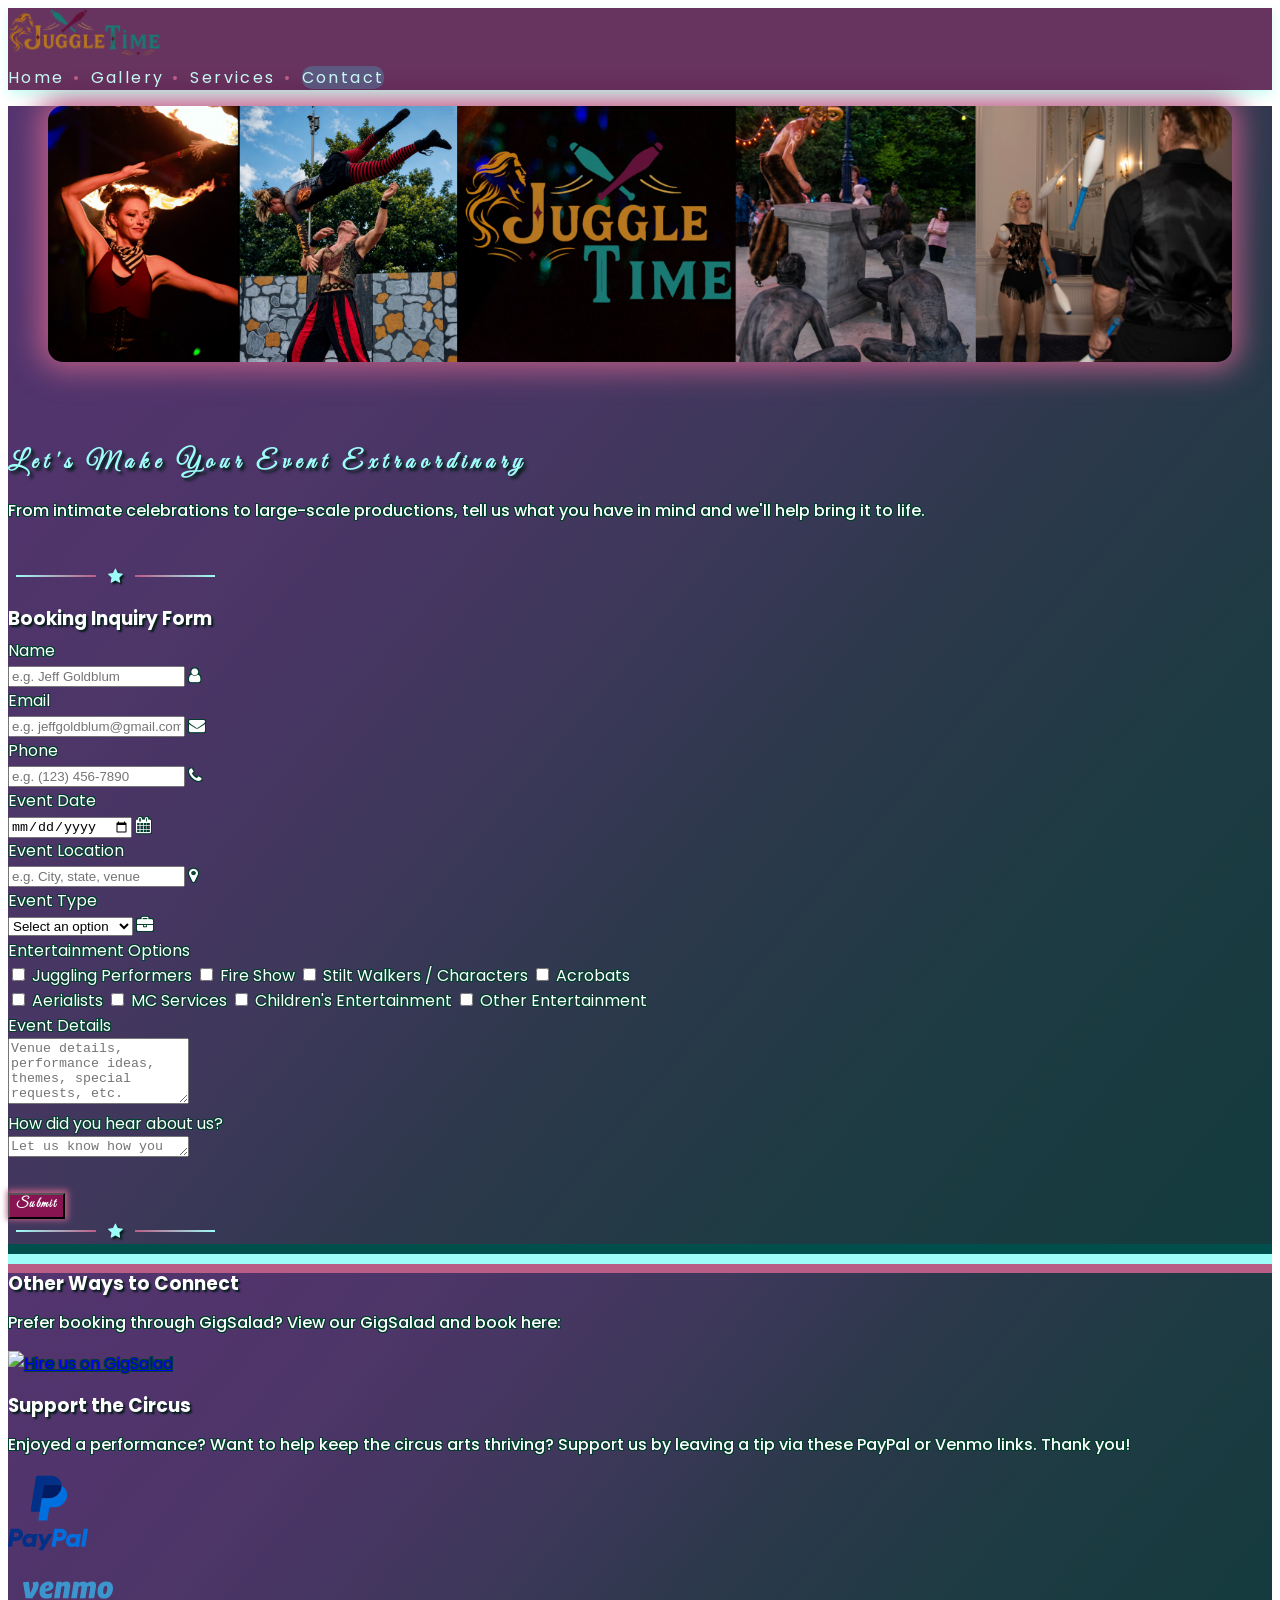
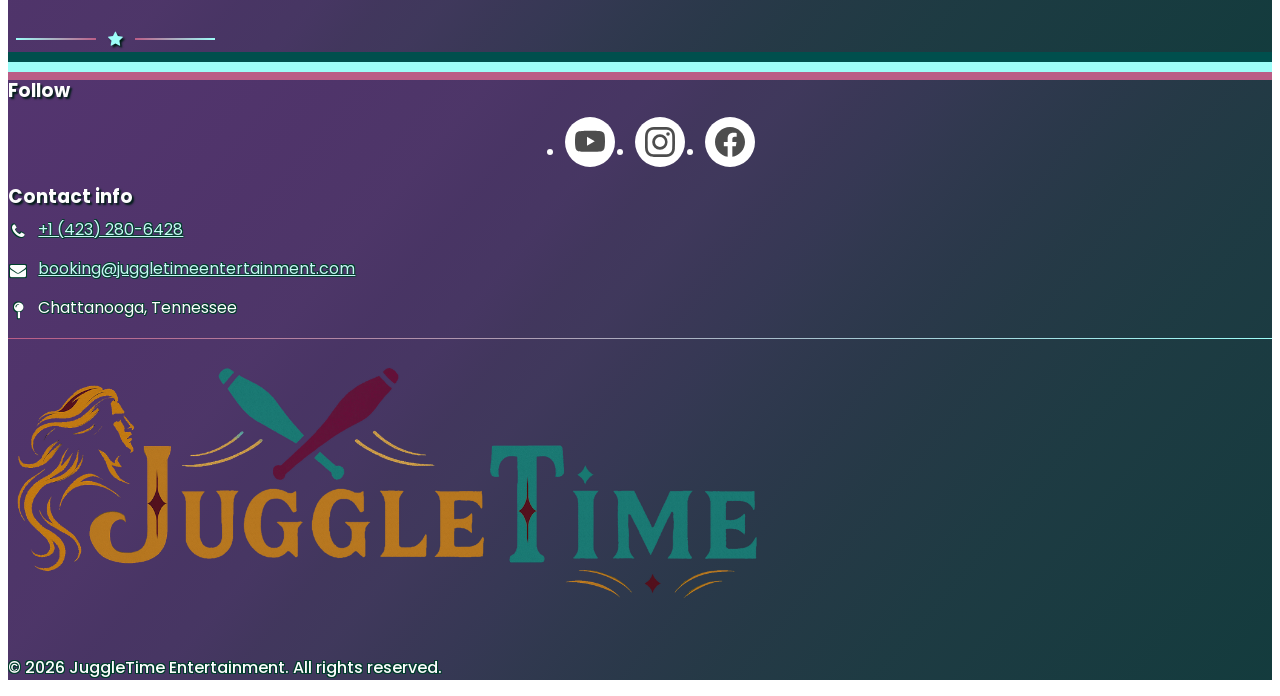
==== commit 87fc08cc: "About me section, insured" ====
--- a/contact.html
+++ b/contact.html
@@ -140,7 +140,7 @@
           <div class="field">
             <label class="label has-text-left">Event Location</label>
             <div class="control has-icons-left">
-              <input name="event_location" type="text" class="input" placeholder="e.g. city, state, venue">
+              <input name="event_location" type="text" class="input" placeholder="e.g. City, state, venue">
               <span class="icon is-small is-left">
                 <i class="fa fa-map-marker"></i>
               </span>
@@ -211,7 +211,7 @@
             <label class="label has-text-left">Event Details</label>
             <div class="control">
               <textarea name="event_details" class="textarea" rows="4"
-                placeholder="Provide us with more details about your event"></textarea>
+                placeholder="Venue details, performance ideas, themes, special requests, etc."></textarea>
             </div>
           </div>
           <div class="field">
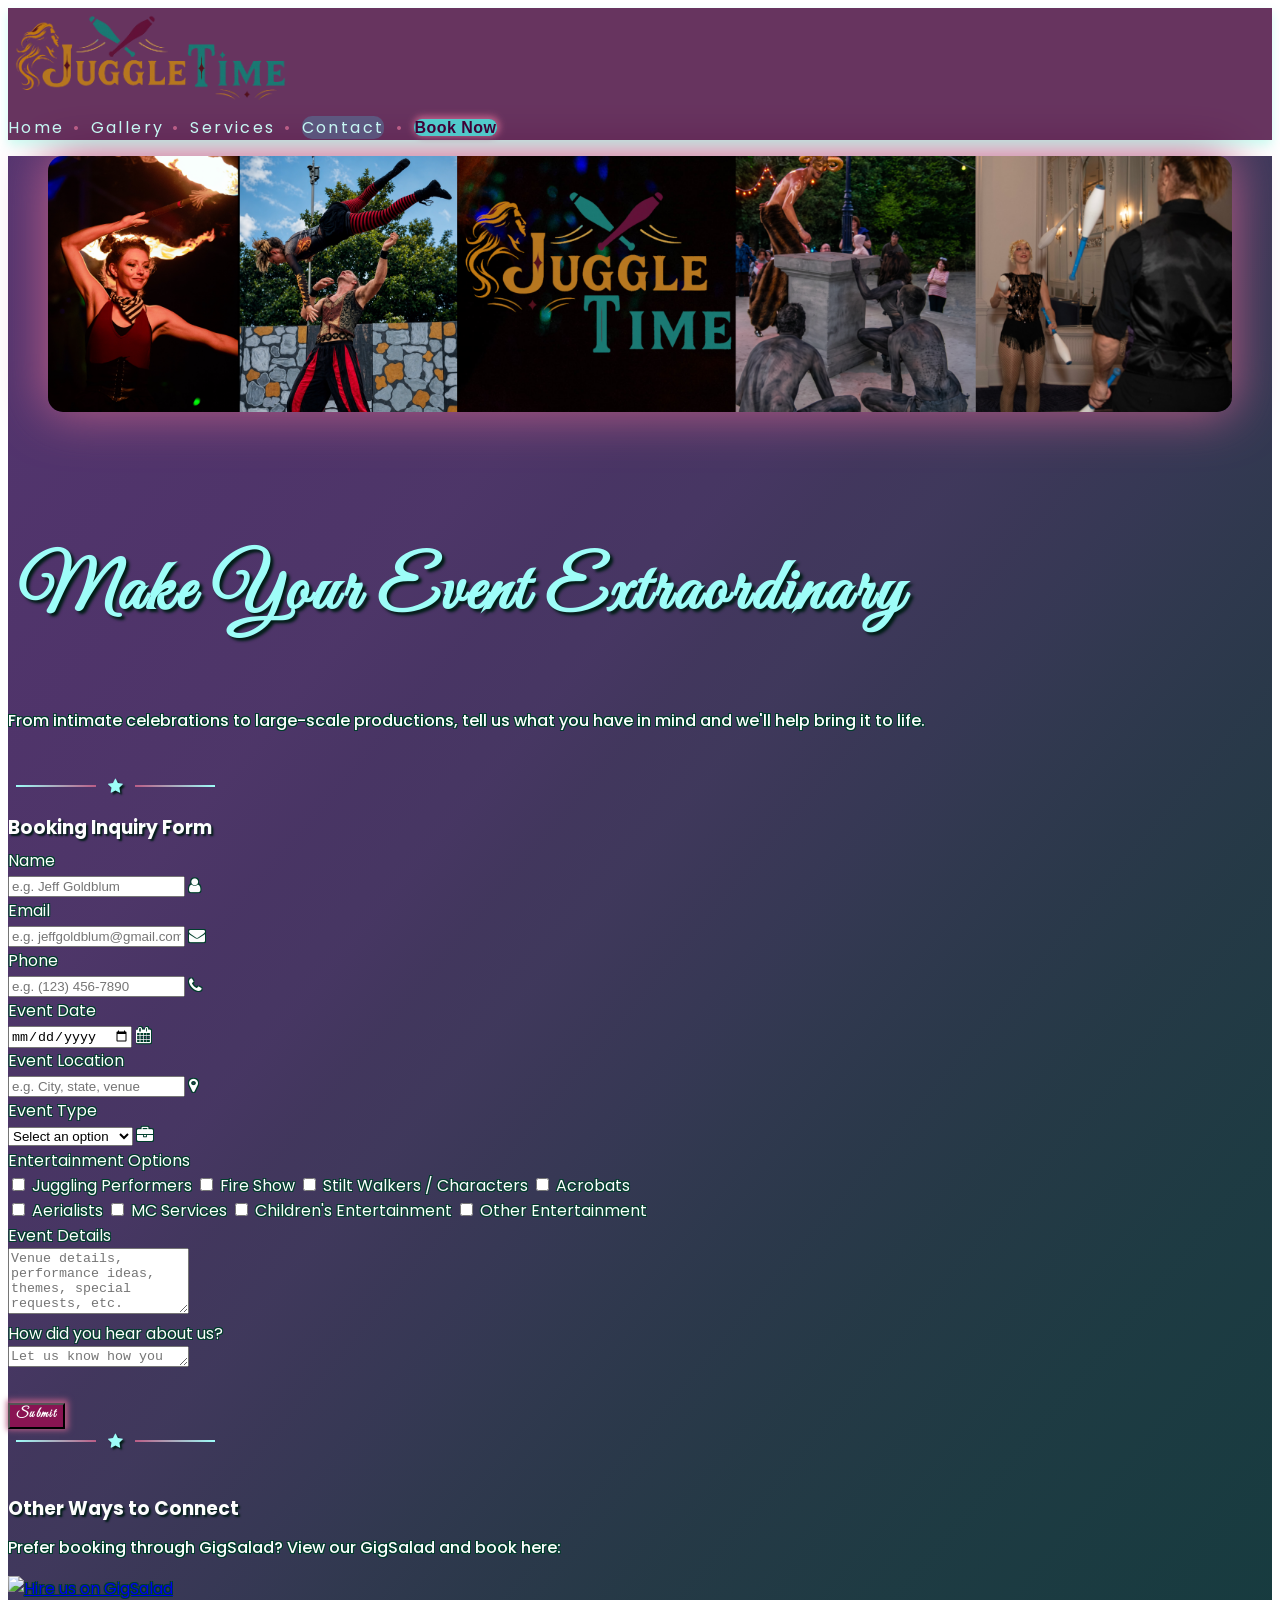
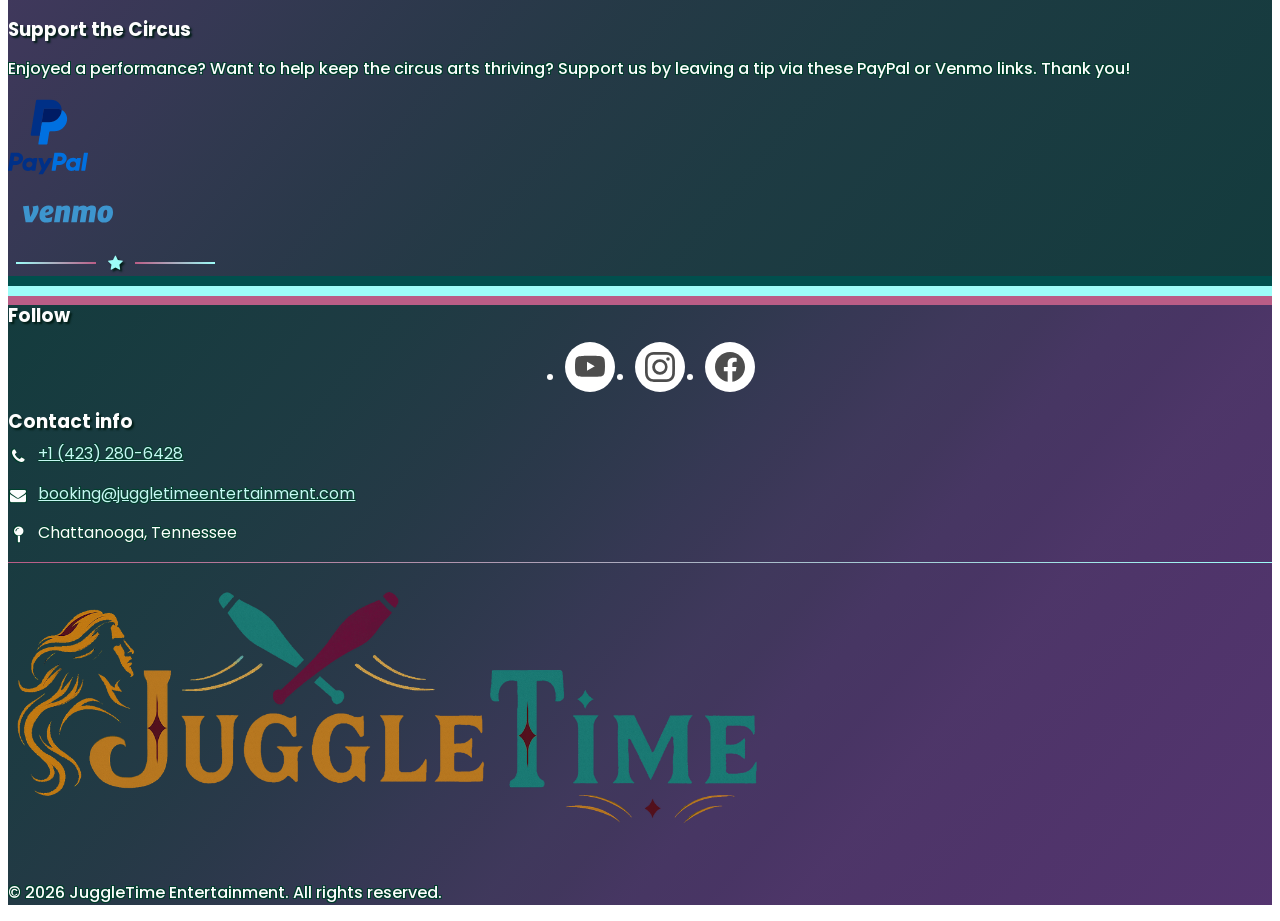
==== commit 12af3243: "navbar height, Font size changes, hero background blur text and image, button font changes ( and add" ====
--- a/contact.html
+++ b/contact.html
@@ -62,26 +62,29 @@
     <div class="navbar-menu" id="navMenu">
       <div class="navbar-end">
         <div class="navbar-item nav-links">
-          <a class="navbar-item" href="/">Home</a><span class="nav-dot">&#8226;</span>
-          <a class="navbar-item" href="/#gallery">Gallery</a><span class="nav-dot">&#8226;</span>
-          <a class="navbar-item" href="/services.html">Services</a><span class="nav-dot">&#8226;</span>
-          <a class="navbar-item" href="/contact.html" aria-current="page">Contact</a>
+          <a class="navbar-item is-size-5" href="/">Home</a><span class="nav-dot">&#8226;</span>
+          <a class="navbar-item is-size-5" href="/#gallery">Gallery</a><span class="nav-dot">&#8226;</span>
+          <a class="navbar-item is-size-5" href="/services.html">Services</a><span class="nav-dot">&#8226;</span>
+          <a class="navbar-item is-size-5" href="/contact.html" aria-current="page">Contact</a> <span class="nav-dot">&#8226;</span>
+          <a href="/contact.html#booking" class="navbar-item button is-medium square navbar-button">
+            Book Now
+          </a>
         </div>
       </div>
     </div>
   </nav>
 
   <!-- Contact  Title -->
-  <section class="section gradient outlined-text has-text-centered" id="servicesTitle">
+  <section class="section gradient outlined-text has-text-centered" id="contactTitle">
     <div class="block">
       <figure class="image ">
-        <img class="banner" src="images/JT-images-banner.png"
+        <img class="banner mt-3" src="images/JT-images-banner.png"
           alt="JuggleTime Entertainment banner with logo and various performance pictures">
       </figure>
       <br>
       <br>
-      <h1 class="title  is-size-1"> Let's Make Your Event Extraordinary </h1>
-      <p>
+      <h1 class="contact-title section-title">Make Your Event Extraordinary </h1>
+      <p class="is-size-5">
         From intimate celebrations to large-scale productions, tell us what you have in mind and we'll help bring it to
         life.
       </p>
@@ -233,23 +236,12 @@
       <span class="icon has-text-jt-teal-light"><i class="fa fa-star"></i></span>
       <span class="line-starright"></span>
     </div>
-  </section>
-
-  <!-- Colorline -->
-  <div id="colorline" class="columns is-mobile">
-    <div class="column has-background-jt-teal">
-    </div>
-    <div class="column has-background-jt-teal-light">
-    </div>
-    <div class="column has-background-jt-purple-light">
-    </div>
-    <div class="column has-background-jt-purple">
-    </div>
-  </div>
+
+
 
 
   <!-- Connect / Support section -->
-  <section class="section gradient outlined-text">
+   <br>
     <div class="container columns">
       <div class="column is-2 is-flex is-justify-content-center is-flex-direction-column">
         <h3 class="is-size-4 has-text-weight-bold has-text-left">Other Ways to Connect</h3>
@@ -334,7 +326,7 @@
 
 
   <!-- Footer -->
-  <footer id="contact" class="footer paddingsmall gradient outlined-text">
+  <footer id="contact" class="footer paddingsmall rev-gradient outlined-text">
     <div class="container ">
       <div class="columns is-centered">
         <div class="column is-one-third has-text-centered">
--- a/styles.css
+++ b/styles.css
@@ -81,13 +81,17 @@
 /* Account for navbar height when navigating within page */
 html {
   scroll-behavior: smooth;
-  scroll-padding-top: 70px;
+  scroll-padding-top: 110px;
 }
 
 body {
   font-family: "Poppins", sans-serif;
   color: var(--jt-offwhite);
   font-weight: 400;
+}
+
+.background-blur {  
+  backdrop-filter: blur(1px);
 }
 
 .outlined-text {
@@ -104,7 +108,18 @@
   letter-spacing: 6px;
   color: var(--jt-teal-light);
   text-shadow: 3px 3px 3px rgb(0, 29, 22);
-  border-radius: 80px;
+  border-radius: 8px;
+  padding: 3px
+}
+
+h1.contact-title {
+  font-family: "Great Vibes", cursive;
+  font-weight: 600;
+  letter-spacing: 3px;
+  color: var(--jt-teal-light);
+  text-shadow: 3px 3px 3px rgb(0, 29, 22);
+  border-radius: 8px;
+  padding: 10px
 }
 
 h2 {
@@ -139,11 +154,11 @@
 }
 
 .hero-title {
-  font-size: clamp(3rem, 5vw, 8rem);
+  font-size: clamp(3.2rem, 5vw, 8rem);
 }
 
 .services-title {
-  font-size: clamp(3rem, 5vw, 8rem);
+  font-size: clamp(3.2rem, 5vw, 8rem);
 }
 
 .section-title {
@@ -157,182 +172,13 @@
   }
   h1.services-title {
     font-size: 5rem;    
-    letter-spacing: 10px;
+    letter-spacing: 8px;
   }
   .section-title {
     font-size: 4.5rem;
   }
 }
 
-
-/* Hero and Form Buttons */
-#herobutton {
-  font-weight: 500;
-  letter-spacing: 0.05em;
-  transition:
-    color 0.5s ease,
-    background-color 0.5s ease,
-    box-shadow 0.3s ease;
-  background-color: #4ceee6ce;
-  color: var(--jt-purple);
-  box-shadow: 1px -1px 6px 2px var(--jt-purple-light);
-  border-radius: 8px;
-}
-
-#herobutton:hover {
-  color: black;
-  background-color: var(--jt-teal-light);
-  box-shadow: -1px 1px 6px 1px #65edffb4;
-}
-
-#formbutton {
-  font-family: "Great Vibes", cursive;
-  letter-spacing: 0.1em;
-  background-color: #ac034cab;
-  color: var(--jt-offwhite);
-  font-weight: 600;
-  transition:
-    color 0.5s ease,
-    background-color 0.5s ease,
-    box-shadow 0.3s ease;
-  padding-bottom: 5px;
-  box-shadow: 1px -1px 6px 2px var(--jt-purple-light);
-}
-
-#formbutton:hover {
-  color: var(--jt-teal-light);
-  background-color: #a10a4b;
-  box-shadow: -1px 1px 6px 2px #65edffb4;
-}
-
-/* Text Box styling */
-.box-transparency {
-  background-color: #40003649;
-  backdrop-filter: blur(0.8px);
-  margin: 0 auto;
-  padding: 7px;
-  width: 85%;
-  border-radius: 20px;
-}
-
-.roundedsmall {
-  border-radius: 8px;
-}
-
-.fullshadow {
-  box-shadow: 0 0 10px 0 rgba(116, 255, 232, 0.377);
-}
-
-/* Heading underline */
-.line-title::after {
-  content: "";
-  display: block;
-  height: 2px;
-  width: 120px;
-  background: linear-gradient(
-    to right,
-    var(--jt-purple-light),
-    var(--jt-teal-light)
-  );
-  margin: 0.75rem auto 1.25rem;
-}
-
-.line-title-above::before {
-  background: var(--jt-purple-light);
-  display: block;
-  content: "";
-  height: 1px;
-  width: 120px;
-  margin: 15px auto 20px;
-  position: relative;
-}
-
-/* Footer Line */
-.line-long::before {
-  background: linear-gradient(
-    to right,
-    var(--jt-purple-light),
-    var(--jt-teal-light)
-  );
-  display: block;
-  content: "";
-  height: 1px;
-  margin: 15px auto 20px;
-  position: relative;
-}
-
-/* Section Colorline */
-#colorline {
-  height: 10px;
-  margin: 0;
-  padding: 0;
-}
-
-#colorline .column {
-  height: 100%;
-  margin: 0;
-  padding: 0;
-}
-
-/* Triple teal stars */
-.triple-stars {
-  color: var(--jt-teal-light) !important;
-  text-shadow: 2px 2px 2px rgb(0, 29, 22);
-}
-
-/* Star Line animation*/
-.line-starleft,
-.line-starright {
-  display: inline-block;
-  position: relative;
-  width: 80px;
-  max-width: 15%;
-  height: 2px;
-  margin: 5px 8px;
-  opacity: 0;
-  transition:
-    transform 1s ease-out,
-    opacity 1s ease-out;
-}
-
-.line-starleft {
-  background: linear-gradient(
-    to left,
-    var(--jt-purple-light),
-    var(--jt-teal-light)
-  );
-  transform: translateX(-100vw);
-}
-
-.line-starright {
-  background: linear-gradient(
-    to right,
-    var(--jt-purple-light),
-    var(--jt-teal-light)
-  );
-  transform: translateX(100vw);
-}
-
-/* Animation Trigger State  */
-.animate-in .line-starleft,
-.animate-in .line-starright {
-  transform: translateX(0);
-  opacity: 1;
-}
-
-.line-wrapper {
-  text-shadow: 2px 2px 2px rgb(0, 29, 22);
-  overflow: hidden;
-  position: relative; /* Ensure the contained elements are positioned relative to this */
-}
-
-/* Make star lines and icons ignore pointer/touch events */
-.line-starleft,
-.line-starright,
-.line-wrapper,
-.line-wrapper .icon {
-  pointer-events: none;
-}
 
 /* Nav Bar*/
 
@@ -375,6 +221,8 @@
     }
 }
 
+
+
 .navbar-menu {
   opacity: 0;
   z-index: 999;  
@@ -400,7 +248,7 @@
 
 /* Force navbar brand and item containers to match height */
 .logo-container {
-  height: 50px;
+  height: 90px;
 }
 
 .logo-container:hover {
@@ -408,7 +256,18 @@
 }
 
 img.navbar-logo {
-  max-height: 50px;
+  padding: 5px;
+  max-height: 90px;
+}
+
+@media (max-width: 768px) {
+  .logo-container {
+    height: 60px;
+  }
+
+  img.navbar-logo {
+    max-height: 60px;
+  }
 }
 
 .nav-links a {
@@ -427,11 +286,6 @@
     background-size 0.4s ease;
 }
 
-.nav-links a[aria-current="page"] {
-  background-color: #3ce1f736;
-  border-radius: 10px;
-}
-
 .nav-links a[aria-current="page"]:hover {
   background-color: #3ce1f736;
   border-radius: 10px;
@@ -445,6 +299,31 @@
   background-size: 100% 2px;
 }
 
+.nav-links a[aria-current="page"] {
+  background-color: #3ce1f736;
+  border-radius: 10px;
+}
+
+a.navbar-button {
+  font-weight: 600;
+  letter-spacing: 0.03em;
+  transition:
+    color 0.5s ease,
+    background-color 0.5s ease,
+    box-shadow 0.3s ease;
+  background-color: #4ceee6ce;
+  color: var(--jt-purple);
+  box-shadow: 1px -1px 6px 2px var(--jt-purple-light);
+  border-radius: 8px;
+  background-image: none;
+}
+
+a.navbar-button:hover {
+  color: black;
+  background-color: var(--jt-teal-light);
+  box-shadow: -1px 1px 6px 1px #65edffb4;
+}
+
 .navbar-burger {
   color: var(--jt-purple-light);
 }
@@ -482,7 +361,7 @@
 /* Fixed (parallax) hero image; clip-path on .hero keeps it inside the section */
 .hero-bg {
   position: fixed;
-  top: 50px;
+  top: 0px;
   left: 0;
   width: 100vw;
   height: 100vh;
@@ -498,7 +377,7 @@
   left: 0;
   width: 100%;
   height: 100%;
-  background: rgba(0, 0, 0, 0.21);
+  background: rgba(0, 0, 0, 0.45);
   z-index: 0;
 }
 
@@ -513,6 +392,179 @@
   position: relative;
   z-index: 1;
 }
+
+
+/* Hero and Form Buttons */
+#herobutton {
+  font-weight: 600;
+  letter-spacing: 0.03em;
+  transition:
+    color 0.5s ease,
+    background-color 0.5s ease,
+    box-shadow 0.3s ease;
+  background-color: #4ceee6ce;
+  color: var(--jt-purple);
+  box-shadow: 1px -1px 6px 2px var(--jt-purple-light);
+  border-radius: 8px;
+  text-shadow: none;
+}
+
+#herobutton:hover {
+  color: black;
+  background-color: var(--jt-teal-light);
+  box-shadow: -1px 1px 6px 1px #65edffb4;
+}
+
+#formbutton {
+  font-family: "Great Vibes", cursive;
+  letter-spacing: 0.1em;
+  background-color: #ac034cab;
+  color: var(--jt-offwhite);
+  font-weight: 600;
+  transition:
+    color 0.5s ease,
+    background-color 0.5s ease,
+    box-shadow 0.3s ease;
+  padding-bottom: 5px;
+  box-shadow: 1px -1px 6px 2px var(--jt-purple-light);
+}
+
+#formbutton:hover {
+  color: var(--jt-teal-light);
+  background-color: #a10a4b;
+  box-shadow: -1px 1px 6px 2px #65edffb4;
+}
+
+/* Text Box styling */
+.box-transparency {
+  background-color: #40003649;
+  backdrop-filter: blur(0.8px);
+  margin: 0 auto;
+  padding: 7px;
+  width: 85%;
+  border-radius: 20px;
+}
+
+.roundedsmall {
+  border-radius: 8px;
+}
+
+.fullshadow {
+  box-shadow: 0 0 10px 0 rgba(116, 255, 232, 0.377);
+}
+
+/* Heading underline */
+.line-title::after {
+  content: "";
+  display: block;
+  height: 2px;
+  width: 120px;
+  background: linear-gradient(
+    to right,
+    var(--jt-purple-light),
+    var(--jt-teal-light)
+  );
+  margin: 0.75rem auto 1.25rem;
+}
+
+.line-title-above::before {
+  background: var(--jt-purple-light);
+  display: block;
+  content: "";
+  height: 1px;
+  width: 120px;
+  margin: 15px auto 20px;
+  position: relative;
+}
+
+/* Footer Line */
+.line-long::before {
+  background: linear-gradient(
+    to right,
+    var(--jt-purple-light),
+    var(--jt-teal-light)
+  );
+  display: block;
+  content: "";
+  height: 1px;
+  margin: 15px auto 20px;
+  position: relative;
+}
+
+/* Section Colorline */
+#colorline {
+  height: 10px;
+  margin: 0;
+  padding: 0;
+}
+
+#colorline .column {
+  height: 100%;
+  margin: 0;
+  padding: 0;
+}
+
+/* Triple teal stars */
+.triple-stars {
+  color: var(--jt-teal-light) !important;
+  text-shadow: 2px 2px 2px rgb(0, 29, 22);
+}
+
+/* Star Line animation*/
+.line-starleft,
+.line-starright {
+  display: inline-block;
+  position: relative;
+  width: 80px;
+  max-width: 15%;
+  height: 2px;
+  margin: 5px 8px;
+  opacity: 0;
+  transition:
+    transform 1s ease-out,
+    opacity 1s ease-out;
+}
+
+.line-starleft {
+  background: linear-gradient(
+    to left,
+    var(--jt-purple-light),
+    var(--jt-teal-light)
+  );
+  transform: translateX(-100vw);
+}
+
+.line-starright {
+  background: linear-gradient(
+    to right,
+    var(--jt-purple-light),
+    var(--jt-teal-light)
+  );
+  transform: translateX(100vw);
+}
+
+/* Animation Trigger State  */
+.animate-in .line-starleft,
+.animate-in .line-starright {
+  transform: translateX(0);
+  opacity: 1;
+}
+
+.line-wrapper {
+  text-shadow: 2px 2px 2px rgb(0, 29, 22);
+  overflow: hidden;
+  position: relative; /* Ensure the contained elements are positioned relative to this */
+}
+
+/* Make star lines and icons ignore pointer/touch events */
+.line-starleft,
+.line-starright,
+.line-wrapper,
+.line-wrapper .icon {
+  pointer-events: none;
+}
+
+
 
 /* Gradient Background*/
 .gradient {
@@ -534,6 +586,28 @@
     hsl(272deg 36% 32%) 100%
   );
 }
+
+.rev-gradient {
+  background-image: linear-gradient(
+    130deg,
+    hsl(183deg 51% 16%) 1%,
+    hsl(193deg 38% 19%) 23%,
+    hsl(203deg 31% 21%) 32%,
+    hsl(214deg 27% 23%) 38%,
+    hsl(224deg 24% 25%) 43%,
+    hsl(235deg 22% 27%) 47%,
+    hsl(245deg 22% 28%) 51%,
+    hsl(252deg 24% 29%) 55%,
+    hsl(257deg 26% 29%) 59%,
+    hsl(262deg 29% 30%) 63%,
+    hsl(265deg 31% 30%) 68%,
+    hsl(268deg 32% 31%) 73%,
+    hsl(270deg 34% 31%) 81%,
+    hsl(272deg 36% 32%) 100%
+  );
+}
+
+
 
 /* Stripes Background */
 .stripes {
@@ -862,7 +936,7 @@
   left: 0;
   width: 100%;
   height: 100%;
-  background: rgba(0, 0, 0, 0.1);
+  background: rgba(0, 0, 0, 0.25);
   z-index: 0;
 }
 
@@ -896,7 +970,7 @@
   left: 0;
   width: 100%;
   height: 100%;
-  background: rgba(0, 0, 0, 0.2);
+  background: rgba(0, 0, 0, 0.35);
   z-index: 0;
 }
 
@@ -1330,7 +1404,7 @@
   margin-inline: auto;
   object-fit: cover;
   border-radius: 15px;
-  box-shadow: -1px -1px 30px 8px var(--jt-purple-light);
+  box-shadow: -1px -1px 50px 2px var(--jt-purple-light);
 }
 
 /* form checkbox styling */
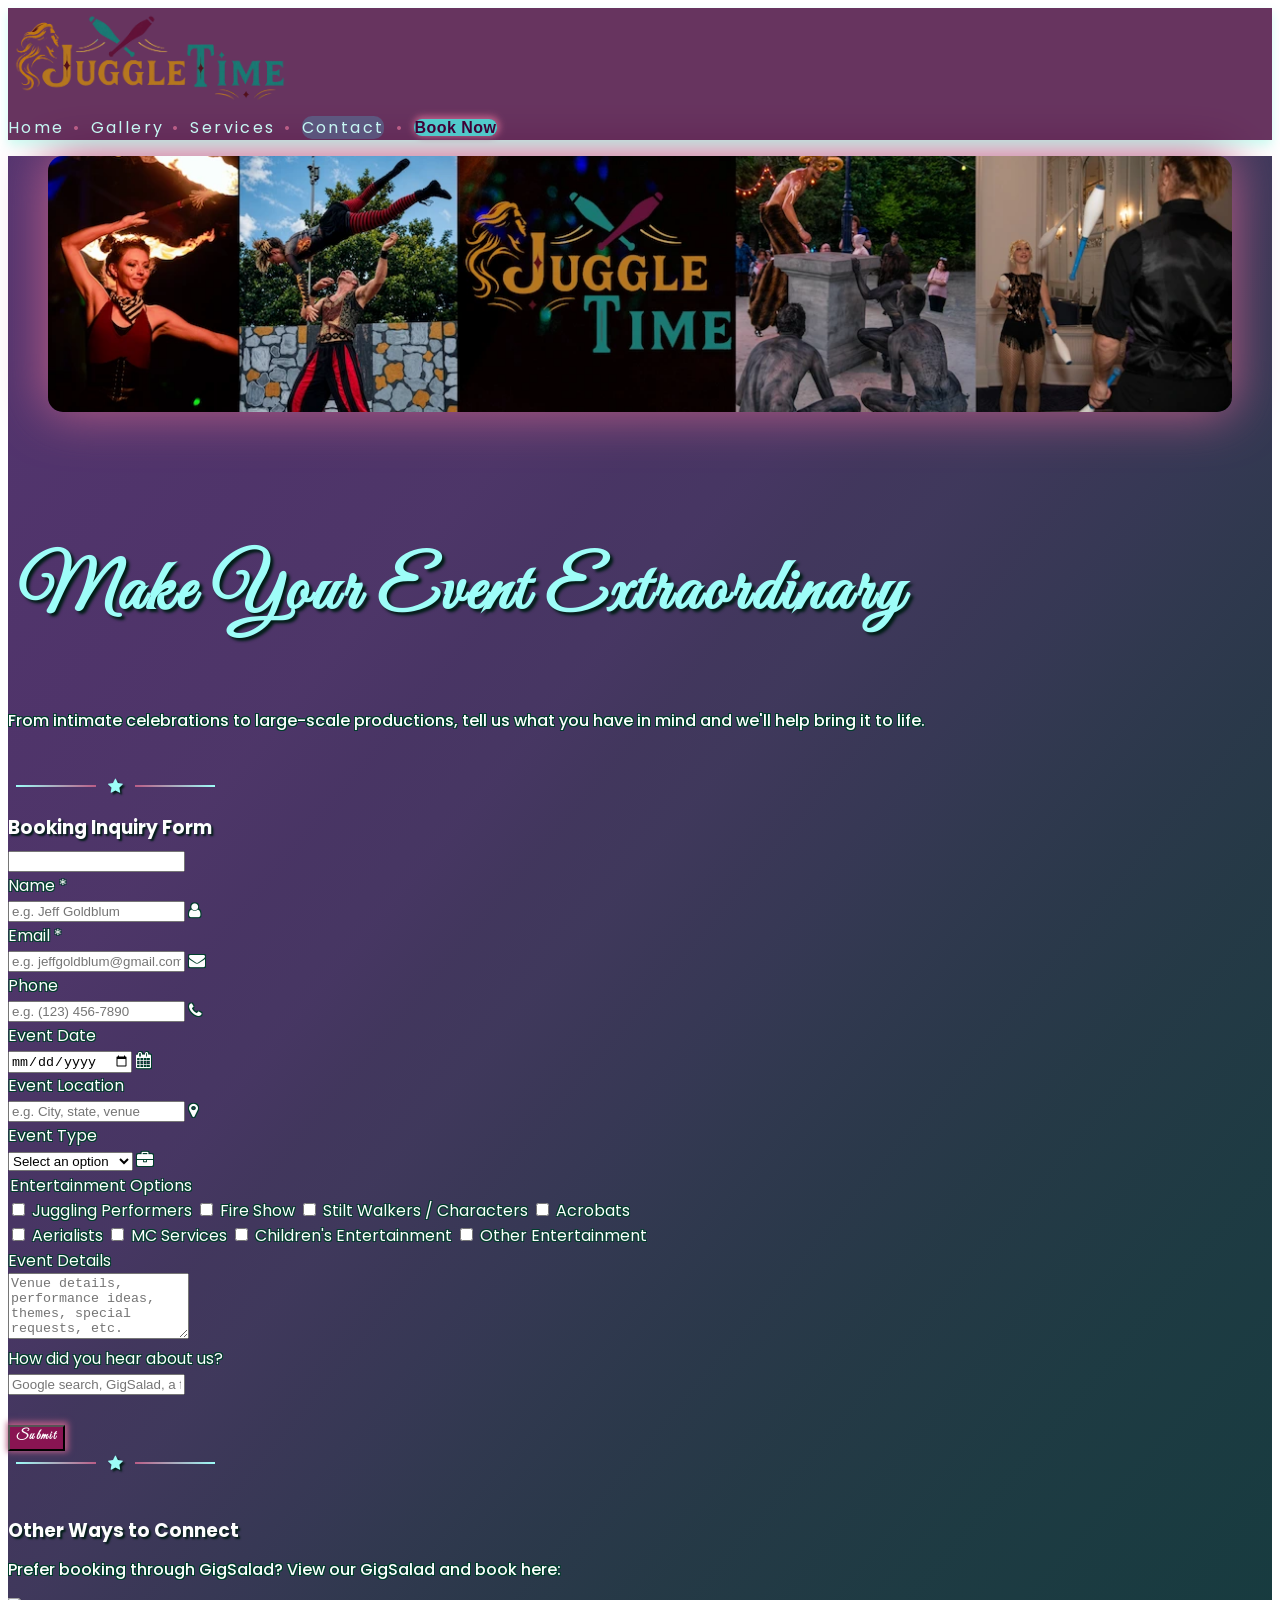
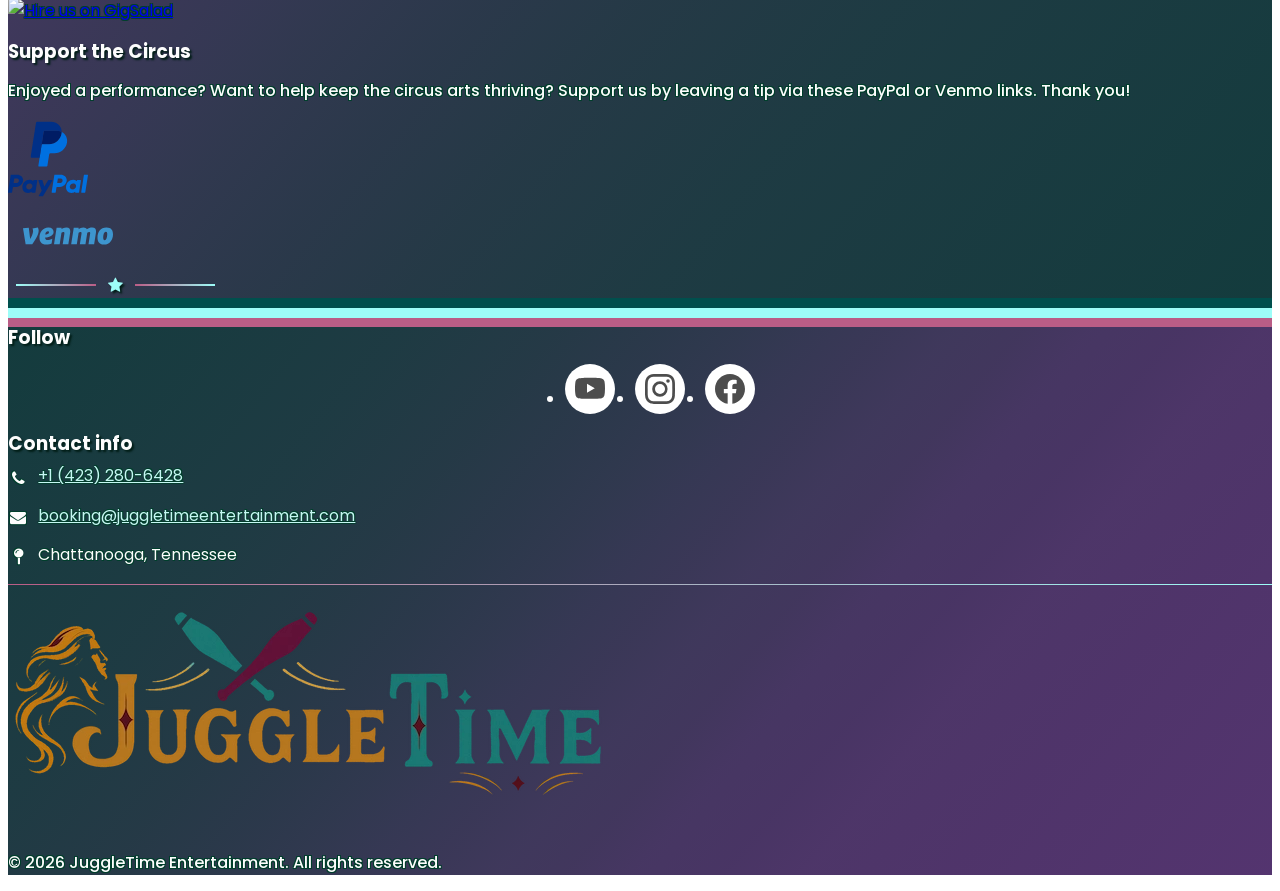
==== commit 357a3011: "New hero section, Form fixes, image resizing across all, section roles, various pagespeed insight fi" ====
--- a/contact.html
+++ b/contact.html
@@ -32,16 +32,17 @@
   <link rel="manifest" href="/favicon/site.webmanifest" />
   <link rel="canonical" href="https://www.juggletimeentertainment.com/contact.html">
   <script defer src="script.js"></script>
+  <!-- Google tag (gtag.js) -->
+  <script async src="https://www.googletagmanager.com/gtag/js?id=G-KHG1ECFP6J"></script>
+  <script>
+    window.dataLayer = window.dataLayer || [];
+    function gtag() { dataLayer.push(arguments); }
+    gtag('js', new Date());
+
+    gtag('config', 'G-KHG1ECFP6J');
+  </script>
 </head>
-<!-- Google tag (gtag.js) -->
-<script async src="https://www.googletagmanager.com/gtag/js?id=G-KHG1ECFP6J"></script>
-<script>
-  window.dataLayer = window.dataLayer || [];
-  function gtag() { dataLayer.push(arguments); }
-  gtag('js', new Date());
-
-  gtag('config', 'G-KHG1ECFP6J');
-</script>
+
 
 
 <body class="has-navbar-fixed-top">
@@ -50,7 +51,7 @@
   <nav class="navbar customnav is-fixed-top is-transparent" role="navigation" aria-label="main navigation">
     <div class="navbar-brand">
       <a class="navbar-item logo-container" href="/">
-        <img src="images/logo/juggletime-logo-navbar.png" alt="Juggletime Entertainment logo" class="navbar-logo">
+        <img src="images/logo/juggletime-logo-navbar.webp"  alt="Juggletime Entertainment logo" class="navbar-logo is-fullwidth" loading="eager" fetchpriority="high" decoding="async">
       </a>
       <a role="button" class="navbar-burger" data-target="navMenu" aria-label="menu" aria-expanded="false">
         <span aria-hidden="true"></span>
@@ -75,11 +76,11 @@
   </nav>
 
   <!-- Contact  Title -->
-  <section class="section gradient outlined-text has-text-centered" id="contactTitle">
+  <section role="main" class="section gradient outlined-text has-text-centered" id="contactTitle">
     <div class="block">
       <figure class="image ">
-        <img class="banner mt-3" src="images/JT-images-banner.png"
-          alt="JuggleTime Entertainment banner with logo and various performance pictures">
+        <img class="banner mt-3" src="images/JT-images-banner.webp"
+          alt="JuggleTime Entertainment banner with logo and various performance pictures" loading="eager" fetchpriority="high" decoding="async" >
       </figure>
       <br>
       <br>
@@ -104,56 +105,57 @@
       <div class="column is-two-thirds is-offset-2">
         <h3 class="is-size-3 has-text-weight-bold has-text-centered">Booking Inquiry Form</h3>
         <form action="https://formspree.io/f/xpwdnejn" method="POST">
-          <div class="field">
-            <label class="label has-text-left">Name</label>
-            <div class="control has-icons-left">
-              <input required name="name" type="text" class="input" placeholder="e.g. Jeff Goldblum">
-              <span class="icon is-small is-left">
+          <input class="is-hidden" type="text" name="_gotcha" tabindex="-1" autocomplete="off">
+          <div class="field">
+            <label class="label has-text-left" for="name">Name *</label>
+            <div class="control has-icons-left">
+              <input required name="name" id="name" type="text" class="input" placeholder="e.g. Jeff Goldblum" autocomplete="name">
+              <span class="icon is-small is-left" aria-hidden="true">
                 <i class="fa fa-user"></i>
               </span>
             </div>
           </div>
           <div class="field">
-            <label class="label has-text-left">Email</label>
-            <div class="control has-icons-left">
-              <input required name="email" type="email" class="input" placeholder="e.g. jeffgoldblum@gmail.com">
-              <span class="icon is-small is-left">
+            <label class="label has-text-left" for="email">Email *</label>
+            <div class="control has-icons-left">
+              <input required name="email" id="email" type="email" class="input" placeholder="e.g. jeffgoldblum@gmail.com" autocomplete="email">
+              <span class="icon is-small is-left" aria-hidden="true">
                 <i class="fa fa-envelope"></i>
               </span>
             </div>
           </div>
           <div class="field">
-            <label class="label has-text-left">Phone</label>
-            <div class="control has-icons-left">
-              <input name="phone" type="tel" class="input" placeholder="e.g. (123) 456-7890">
-              <span class="icon is-small is-left">
+            <label class="label has-text-left" for="phone">Phone</label>
+            <div class="control has-icons-left">
+              <input name="phone" id="phone" type="tel" class="input" placeholder="e.g. (123) 456-7890" autocomplete="tel">
+              <span class="icon is-small is-left" aria-hidden="true">
                 <i class="fa fa-phone"></i>
               </span>
             </div>
           </div>
           <div class="field">
-            <label class="label has-text-left">Event Date</label>
-            <div class="control has-icons-left">
-              <input name="event_date" type="date" class="input" id="my-date-picker">
-              <span class="icon is-small is-left">
+            <label class="label has-text-left" for="my-date-picker">Event Date</label>
+            <div class="control has-icons-left">
+              <input name="event_date" id="my-date-picker" type="date" class="input">
+              <span class="icon is-small is-left" aria-hidden="true">
                 <i class="fa fa-calendar"></i>
               </span>
             </div>
           </div>
           <div class="field">
-            <label class="label has-text-left">Event Location</label>
-            <div class="control has-icons-left">
-              <input name="event_location" type="text" class="input" placeholder="e.g. City, state, venue">
-              <span class="icon is-small is-left">
+            <label class="label has-text-left" for="event_location">Event Location</label>
+            <div class="control has-icons-left">
+              <input name="event_location" id="event_location" type="text" class="input" placeholder="e.g. City, state, venue">
+              <span class="icon is-small is-left" aria-hidden="true">
                 <i class="fa fa-map-marker"></i>
               </span>
             </div>
           </div>
           <div class="field">
-            <label class="label has-text-left">Event Type</label>
+            <label class="label has-text-left" for="event_type">Event Type</label>
             <div class="control has-icons-left">
               <div class="select">
-                <select name="event_type">
+                <select name="event_type" id="event_type">
                   <option value="" selected disabled>Select an option</option>
                   <option value="Corporate Event">Corporate Event</option>
                   <option value="Private Party">Private Party</option>
@@ -163,65 +165,67 @@
                   <option value="Sports Event">Sports Event</option>
                   <option value="Other">Other</option>
                 </select>
-                <span class="icon is-small is-left">
+                <span class="icon is-small is-left" aria-hidden="true">
                   <i class="fa fa-briefcase"></i>
                 </span>
               </div>
             </div>
           </div>
           <div class="field">
-            <label class="label has-text-left">Entertainment Options</label>
-            <div class="columns is-variable is-4 entertainment-options">
-              <div class="column">
-                <label class="checkbox is-block mb-2">
-                  <input type="checkbox" name="entertainment_options[]" value="Juggling Performers">
-                  Juggling Performers
-                </label>
-                <label class="checkbox is-block mb-2">
-                  <input type="checkbox" name="entertainment_options[]" value="Fire Show">
-                  Fire Show
-                </label>
-                <label class="checkbox is-block mb-2">
-                  <input type="checkbox" name="entertainment_options[]" value="Stilt Walkers / Characters">
-                  Stilt Walkers / Characters
-                </label>
-                <label class="checkbox is-block mb-2">
-                  <input type="checkbox" name="entertainment_options[]" value="Acrobats">
-                  Acrobats
-                </label>
+            <fieldset class="field-group">
+              <legend class="label has-text-left">Entertainment Options</legend>
+              <div class="columns is-variable is-4 entertainment-options">
+                <div class="column">
+                  <label class="checkbox is-block mb-2">
+                    <input type="checkbox" name="entertainment_options[]" value="Juggling Performers">
+                    Juggling Performers
+                  </label>
+                  <label class="checkbox is-block mb-2">
+                    <input type="checkbox" name="entertainment_options[]" value="Fire Show">
+                    Fire Show
+                  </label>
+                  <label class="checkbox is-block mb-2">
+                    <input type="checkbox" name="entertainment_options[]" value="Stilt Walkers / Characters">
+                    Stilt Walkers / Characters
+                  </label>
+                  <label class="checkbox is-block mb-2">
+                    <input type="checkbox" name="entertainment_options[]" value="Acrobats">
+                    Acrobats
+                  </label>
+                </div>
+                <div class="column">
+                  <label class="checkbox is-block mb-2">
+                    <input type="checkbox" name="entertainment_options[]" value="Aerialists">
+                    Aerialists
+                  </label>
+                  <label class="checkbox is-block mb-2">
+                    <input type="checkbox" name="entertainment_options[]" value="MC Services">
+                    MC Services
+                  </label>
+                  <label class="checkbox is-block mb-2">
+                    <input type="checkbox" name="entertainment_options[]" value="Children's Entertainment">
+                    Children's Entertainment
+                  </label>
+                  <label class="checkbox is-block mb-2">
+                    <input type="checkbox" name="entertainment_options[]" value="Other Entertainment">
+                    Other Entertainment
+                  </label>
+                </div>
               </div>
-              <div class="column">
-                <label class="checkbox is-block mb-2">
-                  <input type="checkbox" name="entertainment_options[]" value="Aerialists">
-                  Aerialists
-                </label>
-                <label class="checkbox is-block mb-2">
-                  <input type="checkbox" name="entertainment_options[]" value="MC Services">
-                  MC Services
-                </label>
-                <label class="checkbox is-block mb-2">
-                  <input type="checkbox" name="entertainment_options[]" value="Children's Entertainment">
-                  Children's Entertainment
-                </label>
-                <label class="checkbox is-block mb-2">
-                  <input type="checkbox" name="entertainment_options[]" value="Other Entertainment">
-                  Other Entertainment
-                </label>
-              </div>
-            </div>
-          </div>
-          <div class="field">
-            <label class="label has-text-left">Event Details</label>
+            </fieldset>
+          </div>
+          <div class="field">
+            <label class="label has-text-left" for="event_details">Event Details</label>
             <div class="control">
-              <textarea name="event_details" class="textarea" rows="4"
+              <textarea name="event_details" id="event_details" class="textarea" rows="4"
                 placeholder="Venue details, performance ideas, themes, special requests, etc."></textarea>
             </div>
           </div>
           <div class="field">
-            <label class="label has-text-left">How did you hear about us?</label>
+            <label class="label has-text-left" for="referral_source">How did you hear about us?</label>
             <div class="control">
-              <textarea name="referral_source" class="textarea" rows="1"
-                placeholder="Let us know how you heard about us"></textarea>
+              <input type="text" name="referral_source" id="referral_source" class="input"
+                placeholder="Google search, GigSalad, a friend...">
             </div>
           </div>
           <br>
@@ -326,7 +330,7 @@
 
 
   <!-- Footer -->
-  <footer id="contact" class="footer paddingsmall rev-gradient outlined-text">
+  <footer role="contentinfo" id="contact" class="footer paddingsmall rev-gradient outlined-text">
     <div class="container ">
       <div class="columns is-centered">
         <div class="column is-one-third has-text-centered">
@@ -395,8 +399,8 @@
         <div class="columns">
           <div class="column is-one-third has-text-centered">
             <a href="/">
-              <img src="images/logo/juggletime-logo-navbar.png" style="max-width:60%"
-                alt="Juggletime Entertainment logo">
+              <img src="images/logo/juggletime-logo-navbar.webp" class="is-fullwidth" style="max-width:60%"
+                alt="JuggleTime Entertainment Logo" loading="lazy" decoding="async">
             </a>
           </div>
           <div class="column is-two-thirds">
--- a/styles.css
+++ b/styles.css
@@ -91,7 +91,7 @@
 }
 
 .background-blur {  
-  backdrop-filter: blur(1px);
+  backdrop-filter: blur(0.5px);
 }
 
 .outlined-text {
@@ -122,7 +122,7 @@
   padding: 10px
 }
 
-h2 {
+h2.section-title {
   font-family: "Great Vibes", cursive;
   color: var(--jt-teal-light);
   text-shadow: 3px 3px 3px rgb(0, 29, 22);
@@ -130,7 +130,7 @@
   letter-spacing: 7px;
 }
 
-h3 {
+h2, h3 {
   text-shadow: 2px 2px 2px rgb(0, 29, 22);
   font-family: "Poppins", sans-serif;
   color: var(--jt-offwhite);
@@ -147,6 +147,10 @@
   font-family: "Poppins", sans-serif;
   font-weight: 500;
   color: var(--jt-offwhite);
+}
+
+p.low-weight {
+  font-weight: 300;
 }
 
 .label {
@@ -352,7 +356,7 @@
 
 /* Hero background */
 .hero {
-  padding-top: 8rem;
+  padding-top: 4rem;
   position: relative;
   isolation: isolate;
   clip-path: inset(0);
@@ -364,7 +368,7 @@
   top: 0px;
   left: 0;
   width: 100vw;
-  height: 100vh;
+  height: 70vh;
   object-fit: cover;
   object-position: center top;
   z-index: -1;
@@ -395,9 +399,8 @@
 
 
 /* Hero and Form Buttons */
-#herobutton {
+.herobutton {
   font-weight: 600;
-  letter-spacing: 0.03em;
   transition:
     color 0.5s ease,
     background-color 0.5s ease,
@@ -409,7 +412,7 @@
   text-shadow: none;
 }
 
-#herobutton:hover {
+.herobutton:hover {
   color: black;
   background-color: var(--jt-teal-light);
   box-shadow: -1px 1px 6px 1px #65edffb4;
@@ -1416,4 +1419,12 @@
   .entertainment-options > .column + .column {
     padding-top: 0;
   }
+}
+
+/* Browsers add a border and padding to fieldsets; Bulma does not reset them. */
+.field-group {
+  border: 0;
+  margin: 0;
+  min-width: 0;
+  padding: 0;
 }
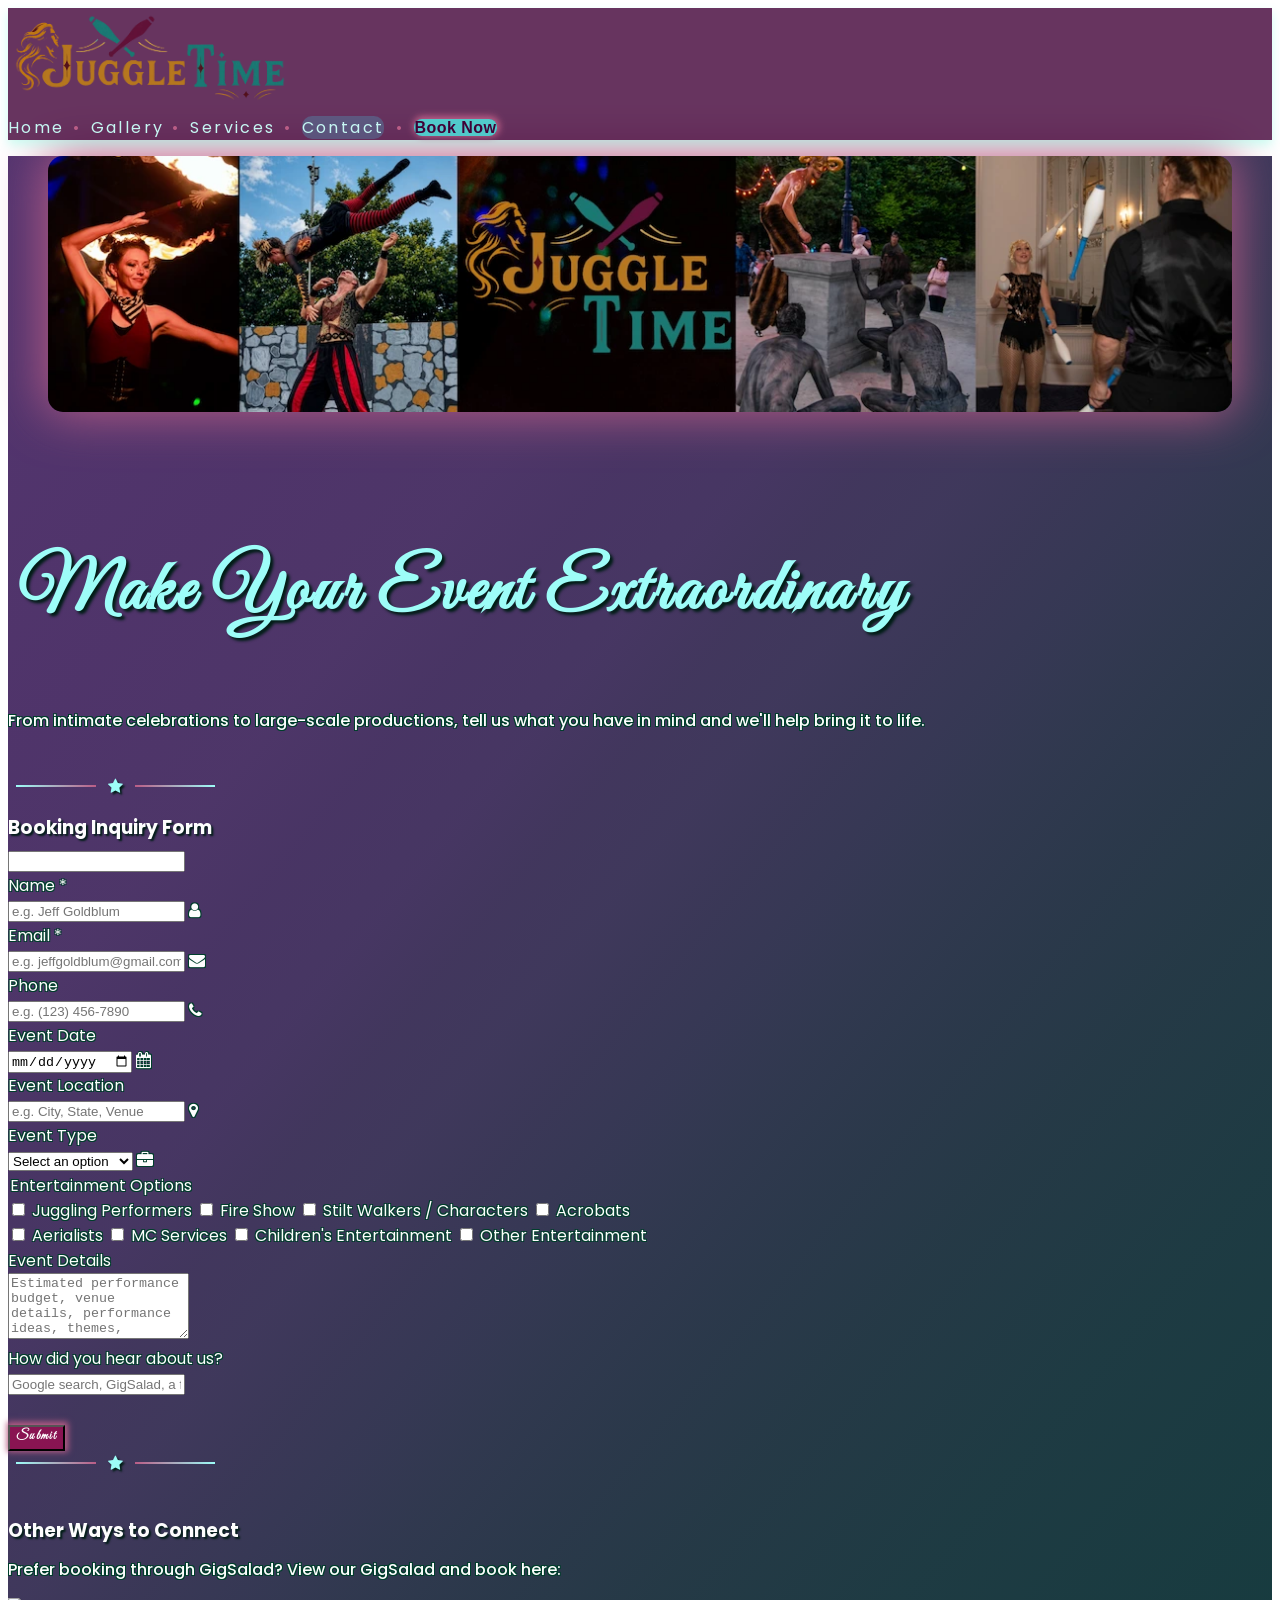
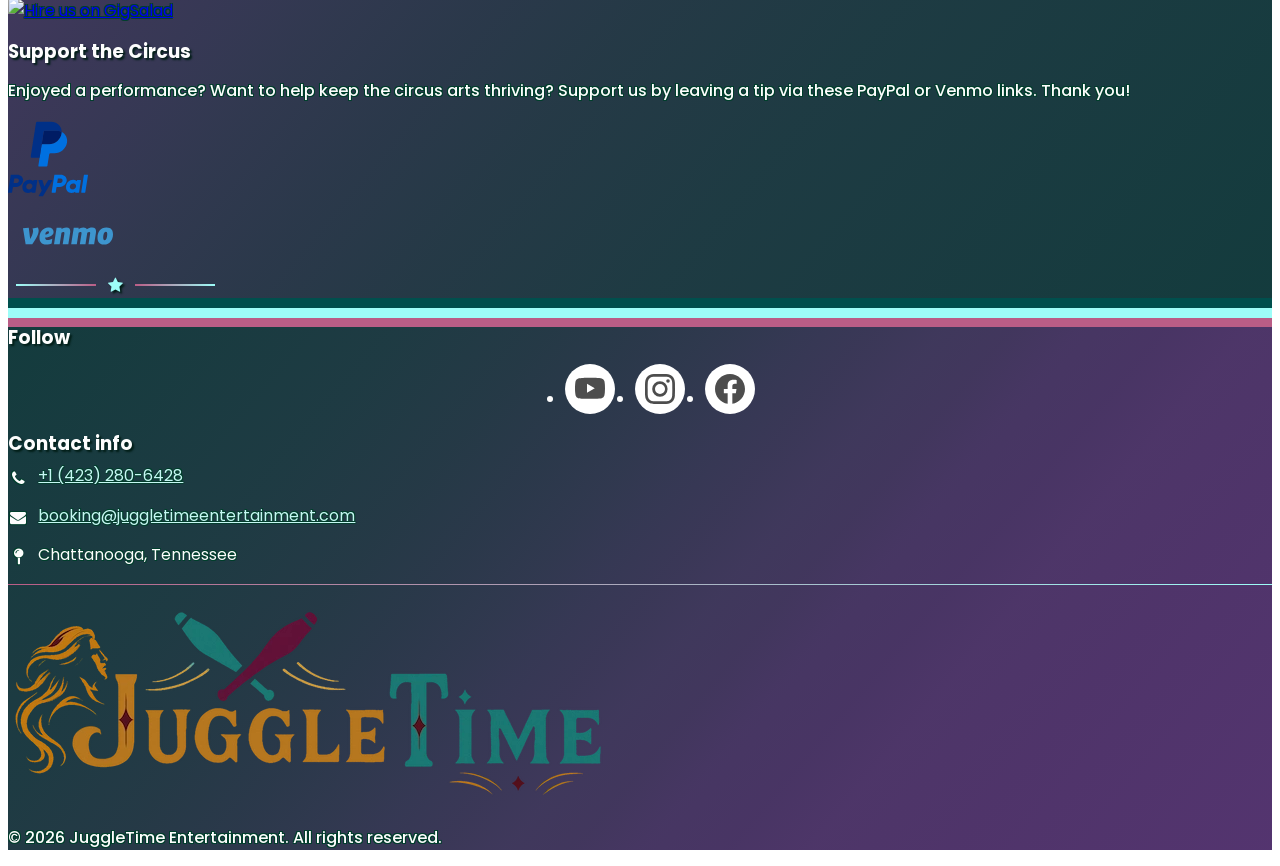
==== commit 88d1aca8: "Footer mobile text size increase. Est budget on form placeholder text" ====
--- a/contact.html
+++ b/contact.html
@@ -41,6 +41,22 @@
 
     gtag('config', 'G-KHG1ECFP6J');
   </script>
+  <script type="application/ld+json">
+  {
+    "@context": "https://schema.org",
+    "@type": "ContactPage",
+    "@id": "https://www.juggletimeentertainment.com/contact.html#webpage",
+    "url": "https://www.juggletimeentertainment.com/contact.html",
+    "name": "Contact and Book JuggleTime Entertainment",
+    "description": "Request a quote for professional circus entertainment in Chattanooga, TN. Book juggling shows, fire performers, acrobats, stilt walkers, and more.",
+    "about": {
+      "@id": "https://www.juggletimeentertainment.com/#organization"
+    },
+    "mainEntity": {
+      "@id": "https://www.juggletimeentertainment.com/#organization"
+    }
+  }
+  </script>
 </head>
 
 
@@ -145,7 +161,7 @@
           <div class="field">
             <label class="label has-text-left" for="event_location">Event Location</label>
             <div class="control has-icons-left">
-              <input name="event_location" id="event_location" type="text" class="input" placeholder="e.g. City, state, venue">
+              <input name="event_location" id="event_location" type="text" class="input" placeholder="e.g. City, State, Venue">
               <span class="icon is-small is-left" aria-hidden="true">
                 <i class="fa fa-map-marker"></i>
               </span>
@@ -218,7 +234,7 @@
             <label class="label has-text-left" for="event_details">Event Details</label>
             <div class="control">
               <textarea name="event_details" id="event_details" class="textarea" rows="4"
-                placeholder="Venue details, performance ideas, themes, special requests, etc."></textarea>
+                placeholder="Estimated performance budget, venue details, performance ideas, themes, special requests, etc."></textarea>
             </div>
           </div>
           <div class="field">
@@ -235,7 +251,7 @@
         </form>
       </div>
     </div>
-    <div class="line-wrapper is-size-5 animate-lines has-text-centered">
+    <div class="line-wrapper is-size-5 animate-lines has-text-centered mb-6">
       <span class="line-starleft"></span>
       <span class="icon has-text-jt-teal-light"><i class="fa fa-star"></i></span>
       <span class="line-starright"></span>
@@ -246,7 +262,7 @@
 
   <!-- Connect / Support section -->
    <br>
-    <div class="container columns">
+    <div class="container columns mt-4">
       <div class="column is-2 is-flex is-justify-content-center is-flex-direction-column">
         <h3 class="is-size-4 has-text-weight-bold has-text-left">Other Ways to Connect</h3>
       </div>
@@ -379,7 +395,7 @@
         </div>
         <div class="column is-one-third">
           <h3 class="is-size-4 is-spaced">Contact info</h3>
-          <ul class="footer-contact-list is-size-7-mobile">
+          <ul class="footer-contact-list is-size--mobile">
             <li class="footer-contact-item">
               <span class="footer-contact-icon" aria-hidden="true"><i class="fa fa-phone"></i></span>
               <a href="tel:423-280-6428">+1 (423) 280-6428</a>
@@ -403,8 +419,7 @@
                 alt="JuggleTime Entertainment Logo" loading="lazy" decoding="async">
             </a>
           </div>
-          <div class="column is-two-thirds">
-            <br>
+          <div class="column is-flex is-justify-content-center is-flex-direction-column is-two-thirds">
             <p class="has-text-centered">
               &copy; 2026 JuggleTime Entertainment. All rights reserved.
             </p>
--- a/styles.css
+++ b/styles.css
@@ -102,7 +102,7 @@
     0.6px 0.6px 0 rgb(0, 63, 44);
 }
 
-h1.title {
+h1.title, p.title {
   font-family: "Great Vibes", cursive;
   font-weight: 600;
   letter-spacing: 6px;
@@ -170,7 +170,7 @@
 }
 
 @media (min-width: 768px) {
-  h1.hero-title {
+  p.hero-title {
     font-size: 7rem;    
     letter-spacing: 10px;
   }
@@ -360,12 +360,13 @@
   position: relative;
   isolation: isolate;
   clip-path: inset(0);
+  min-height: 58vh;
 }
 
 /* Fixed (parallax) hero image; clip-path on .hero keeps it inside the section */
 .hero-bg {
   position: fixed;
-  top: 0px;
+  top: 0rem;
   left: 0;
   width: 100vw;
   height: 70vh;
